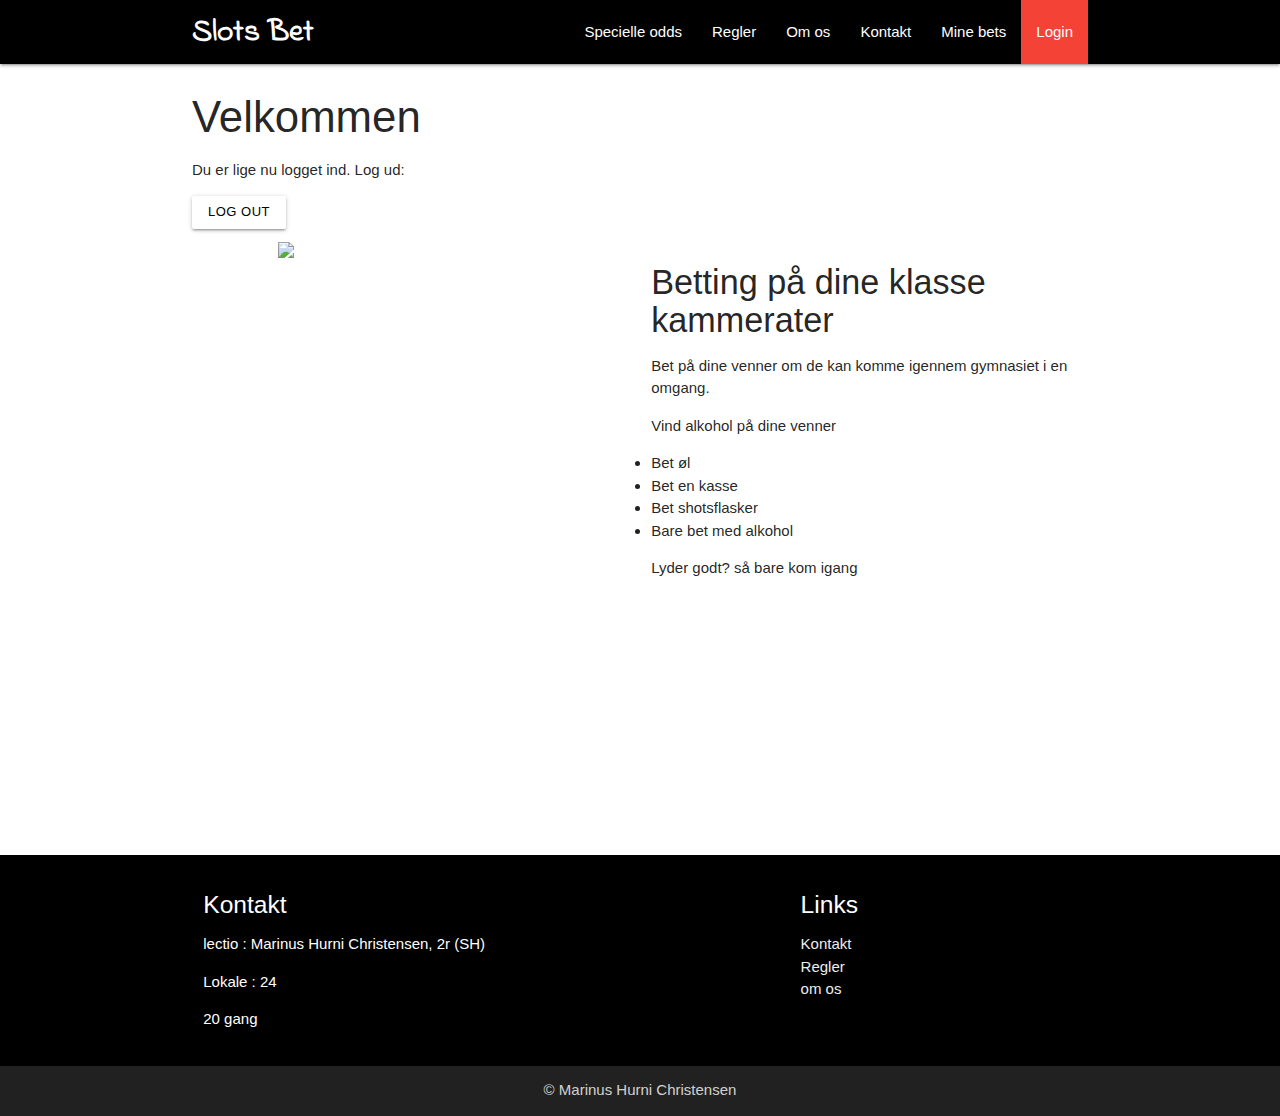
==== index.html @ 16214406 "Revert "Revert "verified""" ====
<!DOCTYPE html>
<html lang="da">

<head>

    <!-- Basic Page Needs
  –––––––––––––––––––––––––––––––––––––––––––––––––– -->
    <meta charset="utf-8">
    <title>Slots bet</title>
    <meta name="description" content="Slotshaven Betting Site">
    <meta name="author" content="Marinus Hurni Christensen">

    <!-- Mobile Specific Metas
  –––––––––––––––––––––––––––––––––––––––––––––––––– -->
    <meta name="viewport" content="width=device-width, initial-scale=1">


    <!--JAVASCRIPTS 
    –––––––––––––––––––––––––––––––––––––––––––––––––– -->


    <!--jQuery to make easier http calls-->
    <script src="https://code.jquery.com/jquery-3.3.1.min.js"
        integrity="sha256-FgpCb/KJQlLNfOu91ta32o/NMZxltwRo8QtmkMRdAu8=" crossorigin="anonymous"></script>

    <!--Import Handlebars-->
    <script src="https://cdnjs.cloudflare.com/ajax/libs/handlebars.js/4.1.0/handlebars.min.js"></script>

    <!--Google API-->
    <script async src="https://pay.google.com/gp/p/js/pay.js" onload="onGooglePayLoaded()"></script>

    <!-- FONT
  –––––––––––––––––––––––––––––––––––––––––––––––––– -->
    <link href="//fonts.googleapis.com/css?family=Raleway:400,300,600" rel="stylesheet" type="text/css">
    <link href="https://fonts.googleapis.com/css?family=Indie+Flower" rel="stylesheet">

    <!-- CSS
  –––––––––––––––––––––––––––––––––––––––––––––––––– -->
    <!--Import Google Icon Font-->
    <link href="https://fonts.googleapis.com/icon?family=Material+Icons" rel="stylesheet">

    <!--Import materialize.css-->
    <link rel="stylesheet" href="https://cdnjs.cloudflare.com/ajax/libs/materialize/1.0.0/css/materialize.min.css" />
    <script src="https://cdnjs.cloudflare.com/ajax/libs/materialize/1.0.0/js/materialize.min.js"></script>

    <link rel="stylesheet" href="css/mystyles.css">

    <!-- Favicon
  –––––––––––––––––––––––––––––––––––––––––––––––––– -->
    <link rel="icon" type="image/png" href="images/favicon.ico">
</head>

<body>
    <header>
    </header>

    <main>
        <nav>
            <div class="nav-wrapper black">

                <div class="container">
                    <a href="#" class="brand-logo" size="7" style="font-family: 'Indie Flower', cursive, bold;"
                        id="home"><b>Slots Bet</b></a>
                    <a href="#" class="sidenav-trigger" data-target="slide_out"><i class="material-icons">menu</i></a>

                    <ul class="hide-on-med-and-down right">

                        <li id="menu-page-bet"><a href="#bet">Specielle odds</a></li>
                        <li id="menu-page-regler"><a href="#regler">Regler</a></li>
                        <li id="menu-page-omos"><a href="#om os">Om os</a></li>
                        <li id="menu-page-kontakt"><a href="#kontakt">Kontakt</a></li>
                        <li id="menu-minebets"><a href="#minebets">Mine bets</a></li>
                        <li id="menu-page-login" class="red"><a href="#login">Login</a></li>
                    </ul>
                </div>
            </div>
        </nav>

        <ul class="sidenav" id="slide_out">

            <li id="menu-page-bet2"><a href="#bet">Specielle odds</a></li>
            <li id="menu-page-regler2"><a href="#regler">Regler</a></li>
            <li id="menu-page-omos2"><a href="#om os">Om os</a></li>
            <li id="menu-page-kontakt2"><a href="#kontakt">Kontakt</a></li>
            <li id="menu-minebets2"><a href="#minebets">Mine bets</a></li>

            <div class="container" id="login_div">
                <div class="z-depth-3 y-depth-3 x-depth-3 grey green-text lighten-4 row"
                    style="display: inline-block; padding: 32px 48px 0px 48px; border: 1px; margin-top: 10px; solid #EEE;">
                    <div class="section"></div>
                    <div class="section"></div>

                    <div class="section"><i class="mdi-alert-error red-text"></i></div>


                    <div class='row'>
                        <div class='input-field col s12'>
                            <input class='validate' type="text" name='username' id='email_field' required />
                            <label for='email'>Username</label>
                        </div>
                    </div>
                    <div class='row'>
                        <div class='input-field col m12'>
                            <input class='validate' type='password' name='password' id='password_field' required />
                            <label for='password'>Password</label>
                        </div>
                        <label style='float: right;'>
                            <a><b style="color: #696969;">Forgot Password?</b></a>
                        </label>
                        <label style='float: left;'>
                            <button class='col  s12 btn btn-small white black-text  waves-effect z-depth-1 y-depth-1'
                                id="createuser">Not
                                a user?</button>
                        </label>
                    </div>
                    <br />
                    <center>
                        <div class='row'>
                            <button style="margin-left:65px;" type='submit' name='btn_login'
                                class='col  s6 btn btn-small white black-text  waves-effect z-depth-1 y-depth-1'
                                onclick="login()">Login</button>
                        </div>
                    </center>
                </div>
            </div>
        </ul>
        <div class="container" id="user_div">
            <div class="col s12 l6">
                <h3>Velkommen</h3>
                <p id="user_parda2">Du er lige nu logget ind. Log ud: </p>
            </div>
            <div class="col s12 l5 offset-l1">
                <button id="home2" class='col  s6 btn btn-small white black-text  waves-effect z-depth-1 y-depth-1'
                    onclick="logout()">log
                    out</button>
            </div>
        </div>



        <div class="container" style="margin-top: 1%" id="login_div2">
            <div id="page-login">
                <div class="z-depth-3 y-depth-3 x-depth-3 grey green-text lighten-4 row"
                    style="display: inline-block; padding: 32px 48px 0px 48px; border: 1px; margin-top: 10px; solid #EEE;">
                    <div class="section"></div>
                    <div class="section"></div>

                    <div class="section"><i class="mdi-alert-error red-text"></i></div>


                    <div class='row'>
                        <div class='input-field col s12'>
                            <input class='validate' type="text" name='username' id='email_field3' required />
                            <label for='email'>Username</label>
                        </div>
                    </div>
                    <div class='row'>
                        <div class='input-field col m12'>
                            <input class='validate' type='password' name='password' id='password_field3' required />
                            <label for='password'>Password</label>
                        </div>
                        <label style='float: right;'>
                            <a><b style="color: #696969;">Forgot Password?</b></a>
                        </label>
                        <label style='float: left;'>
                            <button class='col  s12 btn btn-small white black-text  waves-effect z-depth-1 y-depth-1'
                                id="createuser_2">Not
                                a user?</button>
                        </label>
                    </div>
                    <br />
                    <center>
                        <div class='row'>
                            <button style="margin-left:65px;" type='submit' name='btn_login'
                                class='col  s6 btn btn-small white black-text  waves-effect z-depth-1 y-depth-1'
                                onclick="login2()">Login</button>
                        </div>
                    </center>
                </div>
            </div>
        </div>

        <div class="container" id="createlogin_div">
            <div class="z-depth-3 y-depth-3 x-depth-3 grey green-text lighten-4 row"
                style="display: inline-block; padding: 32px 48px 0px 48px; border: 1px; margin-top: 10px; solid #EEE;">
                <div class="section"></div>
                <div class="section"></div>

                <div class="section"><i class="mdi-alert-error red-text"></i></div>


                <div class='row'>
                    <div class='input-field col s12'>
                        <input class='validate' type="text" name='email' id='email_field2' required />
                        <label for='email'>Email</label>
                    </div>
                </div>
                <div class='row'>
                    <div class='input-field col m12'>
                        <input class='validate' type='password' name='password' id='password_field2' required />
                        <label for='password'>Password</label>
                    </div>
                </div>
                <div class='row'>
                    <div class='input-field col m12'>
                        <input class='validate' type='text' name='fornavn' id='fornavn_field' required />
                        <label for='fornavn'>Fornavn</label>
                    </div>
                </div>
                <div class='input-field col m12'>
                    <input class='validate' type='text' name='efternavn' id='efternavn_field' required />
                    <label for='efternavn'>Efternavn</label>
                </div>
                <div class='input-field col m12'>
                    <input class='validate' type='text' name='username' id='username_field' required />
                    <label for='username'>Username</label>
                </div>


                <div class="input-field col s12">
                    <select id='klasse_field'>
                        <option value="disabled">Vælg klasse HTX</option>
                        <option value="1.A">1.A</option>
                        <option value="1.B">1.B</option>
                        <option value="1.C">1.C</option>
                        <option value="1.D">1.D</option>
                        <option value="1.E">1.E</option>
                        <option value="1.F">1.F</option>
                        <option value="1.H">1.H</option>
                        <option value="1.R">1.R</option>
                        <option value="1.S">1.S</option>
                        <option value="1.X">1.x</option>
                        <option value="2.A">2.A</option>
                        <option value="2.B">2.B</option>
                        <option value="2.C">2.C</option>
                        <option value="2.D">2.D</option>
                        <option value="2.E">2.E</option>
                        <option value="2.F">2.F</option>
                        <option value="2.R">2.R</option>
                        <option value="2.S">2.S</option>
                        <option value="2.X">2.x</option>
                        <option value="2.Y">2.Y</option>
                        <option value="3.R">3.R</option>
                        <option value="3.X">3.X</option>
                        <option value="3.Y">3.Y</option>
                        <option value="3.Z">3.Z</option>
                        <option value="3.A">3.A</option>
                        <option value="3.B">3.B</option>
                        <option value="3.C">3.C</option>
                        <option value="3.D">3.D</option>
                    </select>
                </div>

                <label style='float: left;'>
                    <button class='col  s12 btn btn-small white black-text  waves-effect z-depth-1 y-depth-1'
                        id="user">user?</button>
                </label>

                <br />
                <center>
                    <div class='row'>
                        <button style="margin-left:65px;" type='submit' name='btn_login'
                            class='col  s6 btn btn-small white black-text  waves-effect z-depth-1 y-depth-1'
                            onclick="create()" onclick=" writeUserData()">Create
                            User</button>
                    </div>
                </center>
            </div>
        </div>


        <!--------------------------------------------------------------------------------------------------------------->
        <div class="container" style="margin-top: 1%">
            <div id="page-one">
                <div class="row">
                    <div class="col s12 l5 offset-l1">
                        <img
                            src="https://images.unsplash.com/photo-1444210971048-6130cf0c46cf?ixlib=rb-1.2.1&q=80&fm=jpg&crop=entropy&cs=tinysrgb&w=300&h=300&fit=crop&ixid=eyJhcHBfaWQiOjF9">
                    </div>
                    <div class="col s12 l6">

                        <h4>Betting på dine klasse kammerater</h4>
                        <p>Bet på dine venner om de kan komme igennem gymnasiet i en omgang.
                        </p>
                        <p>Vind alkohol på dine venner</p>
                        <li>Bet øl</li>
                        <li>Bet en kasse</li>
                        <li>Bet shotsflasker</li>
                        <li>Bare bet med alkohol</li>

                        <p>Lyder godt? så bare kom igang</p>

                        <pre>









                        </pre>
                    </div>
                </div>
            </div>
        </div>
        <div id="page-regler">
            <div class="row">
                <div class="col s12 l4 offset-l2">
                    <img width="370" height="300"
                        src="https://images.unsplash.com/photo-1526865512088-555ece30eb44?ixlib=rb-1.2.1&q=80&fm=jpg&crop=entropy&cs=tinysrgb&w=300&h=300&fit=crop&ixid=eyJhcHBfaWQiOjF9">
                </div>
                <div class="col s12 l6">
                    <h4>Regler</h4>
                    <li>Du better penge</li>
                    <li>Du vinder øl</li>
                    <p>Det er så nemt</p>
                    <li>Du har 14 dages retur ret</li>
                    <li>Hvis du trækker pengene ud tidligere får du kun penge for det den er faldet til</li>
                    <pre>












                        </pre>
                </div>
            </div>
        </div>
        </div>

        <div id="page-omos">
            <div class="row">
                <div class="col s12 l4 offset-l2">
                    <img width="370" height="300"
                        src="https://slotshaven.dk/wp-content/uploads/2017/05/slotshaven-gymnasium-video.jpg"
                        class="right">
                </div>
                <div class="col s12 l6">
                    <h4>Om os</h4>
                    <h5>Skaberen</h5>
                    <p>Jeg er en elev som vil bruge sine programmerings timer til noget</p>
                    <p>Jeg kommer fra R klassen som er slagger klassen</p>
                    <p>Vi gik fra 26-21 elever mellem 1-2g og det vil vi vinde penge på</p>
                    <p>Derfor skabte jeg dette programmerings progjekt som jeg kunne bruge til eksamen</p>

                    <h5>Slots bet</h5>
                    <p>Slots bet er et firma der gør så man kan vinde øl på din venner</p>
                    <p>I tilmelder jeres klasse og i kan vinde øl på karaktere og udsmidning</p>

                    <pre>





                        </pre>

                </div>
            </div>
        </div>
        </div>

        <div id="page-slotsnews">
            <div class="row">
                <div class="col s12 l6 offset-l2">
                    <script>
                        function SlotsNEWS() {

                            $.getJSON("Slotsnews.json", function (json) {
                                console.log(json); // this will show the info it in firebug console
                            });
                        }
                    </script>
                    <div class="col s12 l4"> <img
                            src="https://www.slotsnews.dk/wp-content/uploads/2019/01/slotsnews_V2_X2.png">

                    </div>
                </div>

                <div class="col s12 l4">

                    <label>Filter</label>
                    <select class="browser-default">
                        <option value="" disabled selected>Choose your option</option>
                        <option value="1" onclick="late()">Latest</option>
                        <option value="2" onclick="first()">First</option>
                    </select>
                </div>

            </div>


        </div>
        </div>
        </div>

        <div id="page-kontakt">
            <div class="row">
                <div class="col s12 l4 offset-l2">
                    <img width="300" height="300"
                        src="https://img10.androidappsapk.co/300/b/4/5/com.sixplus.lectio.png">
                </div>
                <div class="col s12 l6">
                    <h4>Kontakt</h4>
                    <p>lectio : Marinus Hurni Christensen, 2r (SH)</p>
                    <p>Lokale : 24</p>
                    <p>20 gangen</p>

                    <a href="#" class="black-text">Instagram : @marinus_h_christensen</a>
                    <pre></pre>
                    <button class="waves-effect waves-light btn"><a class="black-text" href="https://paypal.me/MarinusC" target="_blank">Donere</a></button>
                    <pre>












                        </pre>
                </div>
            </div>
        </div>

        <div id="page-bet">
            <div class="row">
                <div class="col s12 l1 offset-l1">
                </div>
                <div class="col s12 l10">

                    <h4>Specielle ods</h4>

                    <h5>Årets</h5>
                    <p>Vil Malene finde en anden rektor enden skole start 2019/2020? Ja, 30</p>

                    <h5>Dagens</h5>
                    <p>Vil kantinen severe nachos i dag? Nej, 10000</p>
                    <pre>












                        </pre>
                </div>
            </div>
        </div>

        <div class="container" id="minebets-div">

            <div id="everybodyelse">
                <h3>Mine bets</h3>
                <p>Din klasse er ikke tilmeldt Slotsbet</p>
                <p>Tilmeld din klasse ved at sende en besked til Marinus Hurni Christensen på lectio</p>
                <pre>










                    </pre>
            </div>

            <div id="notver">
                <h3>Mine bets</h3>
                <p>Du er ikke verified</p>
                <p>Du skal desværre vente lidt</p>
                <pre>










                    </pre>
            </div>


            <div id="2R">
                <h3> Mine bets </h3>
                <form>
                    <h4>Udsmidning</h4>
                    <div class="switch">
                        <p>Vælg hvem du tror bliver smidt ud, hvert bud er 10 kr</p>
                        <p><b>Alexander Søndergaard</b></p>
                        <select id="alexander">
                            <option value="0">Bliver han hun/smidt ud?</option>
                            <option value="1"> Ja, x 19</option>
                        </select>
                        <p><b>Benjamin Hylstrup Winum Testholm</b></p>
                        <select name="Benjamin t" id="Benjamin t" data-role="slider">
                            <option value="0">Bliver han hun/smidt ud?</option>
                            <option value="1"> Ja, x 3</option>

                        </select>
                        <p><b>Benjamin Nielsen</b></p>
                        <select name="Benjamin N" id="Benjamin N" data-role="slider">
                            <option value="0">Bliver han hun/smidt ud?</option>
                            <option value="1"> Ja, x 4</option>

                        </select>
                        <p><b>Bjørg Evers Kristjansen</b></p>
                        <select name="Bjørg" id="Bjørg" data-role="slider">
                            <option value="0">Bliver han hun/smidt ud?</option>
                            <option value="1"> Ja, x 5</option>

                        </select>
                        <p><b>Casper Siig Maibøll</b></p>
                        <select name="Casper" id="Casper" data-role="slider">
                            <option value="0">Bliver han hun/smidt ud?</option>
                            <option value="1"> Ja, x 16</option>

                        </select>
                        <p><b>Christoffer Kvistgaard</b></p>
                        <select name="Kvist" id="kvist" data-role="slider">
                            <option value="0">Bliver han hun/smidt ud?</option>
                            <option value="1"> Ja, x 7</option>

                        </select>
                        <p><b>Hampus Fink Gärdström</b></p>
                        <select name="Hampus" id="Hampus" data-role="slider">
                            <option value="0">Bliver han hun/smidt ud?</option>
                            <option value="1"> Ja, x 9</option>

                        </select>
                        <p><b>Kristoffer Krejberg Petersen</b></p>
                        <select name="Kristoffer" id="Kristoffer" data-role="slider">
                            <option value="0">Bliver han hun/smidt ud?</option>
                            <option value="1"> Ja, x 7</option>

                        </select>
                        <p><b>M Hansen</b></p>
                        <select name="M Hansen" id="M Hansen" data-role="slider">
                            <option value="0">Bliver han hun/smidt ud?</option>
                            <option value="1"> Ja, x 10</option>

                        </select>
                        <p><b>Mads Teddy Francois Knudsen</b></p>
                        <select name="Mads" id="Mads" data-role="slider">
                            <option value="0">Bliver han hun/smidt ud?</option>
                            <option value="1"> Ja, x 6</option>

                        </select>
                        <p><b>Magnus Elfenbein</b></p>
                        <select name="Magnus" id="Magnus" data-role="slider">
                            <option value="0">Bliver han hun/smidt ud?</option>
                            <option value="1"> Ja, x 15</option>

                        </select>
                        <p><b>Marc Christoffersen Lemming</b></p>
                        <select name="Marc" id="Marc" data-role="slider">
                            <option value="0">Bliver han hun/smidt ud?</option>
                            <option value="1"> Ja, x -10</option>

                        </select>
                        <p><b>Marinus Hurni Christensen</b></p>
                        <select name="Marinus" id="Marinus" data-role="slider">
                            <option value="0">Bliver han hun/smidt ud?</option>
                            <option value="1"> Ja, x 13</option>

                        </select>
                        <p><b>Mia Jensen</b></p>
                        <select name="Mia" id="Mia" data-role="slider">
                            <option value="0">Bliver han hun/smidt ud?</option>
                            <option value="1"> Ja, x 5</option>

                        </select>
                        <p><b>Natasja Damsbjerg</b></p>
                        <select name="Nataja" id="Natasja" data-role="slider">
                            <option value="0">Bliver han hun/smidt ud?</option>
                            <option value="1"> Ja, x 18</option>

                        </select>
                        <p><b>Nikolaj Bergman Christensen</b></p>
                        <select name="Nikolaj" id="Nikolaj" data-role="slider">
                            <option value="0">Bliver han hun/smidt ud?</option>
                            <option value="1"> Ja, x 2</option>

                        </select>
                        <p><b>Oliver Aagaard Madsen</b></p>
                        <select name="Oliver" id="Oliver" data-role="slider">
                            <option value="0">Bliver han hun/smidt ud?</option>
                            <option value="1"> Ja, x 17</option>

                        </select>
                        <p><b>Sara Tims Michaelsen</b></p>
                        <select name="Sara" id="Sara" data-role="slider">
                            <option value="0">Bliver han hun/smidt ud?</option>
                            <option value="1"> Ja, x 11</option>

                        </select>
                        <p><b>Victor Daugaard Cebula</b></p>
                        <select name="Victor" id="Victor" data-role="slider">
                            <option value="0">Bliver han hun/smidt ud?</option>
                            <option value="1"> Ja, x 14</option>

                        </select>
                        <p><b>William Aslak Seitzberg Tonning</b></p>
                        <select name="William" id="William" data-role="slider">
                            <option value="0">Bliver han hun/smidt ud?</option>
                            <option value="1"> Ja, x 12</option>

                        </select>
                    </div>
                    <div class="switch">
                        <h4>Specielle bets</h4>
                        <h6><b>Årets</b></h6>
                        <p>Vil Malene finde en anden rektor enden skole start 2019/2020?</p>
                        <select name="rektor" id="rektor" data-role="slider">
                            <option value="0">Bliver han hun/smidt ud?</option>
                            <option value="1"> Ja, x 30</option>

                        </select>

                        <h6><b>Dagens</b></h6>
                        <p>Vil kantinen severe nachos i dag?</p>
                        <select name="nacho" id="nacho" data-role="slider">
                            <option value="0">Bliver han hun/smidt ud?</option>
                            <option value="1">Nej, x 10000</option>
                        </select>

                        <p> </p>
                        <button onclick="svar()" onclick="loadPaymentData()" style="margin-left:65px;"
                            class='col  s6 btn btn-small white black-text  waves-effect z-depth-1 y-depth-1'>Submit</button>
                        <p> </p>
                        <p> </p>
                </form>
            </div>

        </div>

    </main>

    <footer class="page-footer black">
        <div class="container">
            <div class="row">
                <div class="col s12 l6">
                    <h5>Kontakt</h5>
                    <p>lectio : Marinus Hurni Christensen, 2r (SH)</p>
                    <p>Lokale : 24</p>
                    <p>20 gang</p>

                </div>
                <div class="col s12 l4 offset-l2">
                    <h5>Links</h5>
                    <ul>
                        <li><a href="#" class="grey-text  text-lighten-3" id="menu-page-kontakt3">Kontakt</a></li>
                        <li><a href="#" class="grey-text  text-lighten-3" id="menu-page-regler3">Regler</a></li>
                        <li><a href="#" class="grey-text  text-lighten-3" id="menu-page-omos3">om os</a></li>
                    </ul>
                </div>
            </div>
        </div>
        <div class="footer-copyright grey darken-4">
            <div class="container center-align">&copy Marinus Hurni Christensen</div>
        </div>
    </footer>




    <script>
        const slide_menu = document.querySelectorAll(".sidenav");
        M.Sidenav.init(slide_menu, {});

        $('#menu-page-login').click(function () {
            $('#page-login').animate({
                width: 'toggle'
            }, 350);
            //$('#page-login').hide();

        });

        $('#menu-page-regler').click(function () {
            $('#minebets-div').hide();
            $('#page-login').hide();
            $('#page-regler').show();
            $('#page-one').hide();
            $('#page-omos').hide();
            $('#page-slotsnews').hide();
            $('#page-kontakt').hide();
            $('#page-bet').hide();
            //$('#page-login').hide();ø
        });

        $('#home').click(function () {
            $('#minebets-div').hide();
            $('#page-login').hide();
            $('#page-regler').hide();
            $('#page-one').show();
            $('#page-omos').hide();
            $('#page-slotsnews').hide();
            $('#page-kontakt').hide();
            $('#page-bet').hide();
            //$('#page-login').hide();ø
        });
        $('#home2').click(function () {
            $('#minebets-div').hide();
            $('#page-login').hide();
            $('#page-regler').hide();
            $('#page-one').show();
            $('#page-omos').hide();
            $('#page-slotsnews').hide();
            $('#page-kontakt').hide();
            $('#page-bet').hide();
            //$('#page-login').hide();ø
        });

        $('#menu-page-omos').click(function () {
            $('#minebets-div').hide();
            $('#page-login').hide();
            $('#page-regler').hide();
            $('#page-one').hide();
            $('#page-omos').show();
            $('#page-slotsnews').hide();
            $('#page-kontakt').hide();
            $('#page-bet').hide();
            //$('#page-login').hide();ø
        });
        $('#menu-page-omos3').click(function () {
            $('#minebets-div').hide();
            $('#page-login').hide();
            $('#page-regler').hide();
            $('#page-one').hide();
            $('#page-omos').show();
            $('#page-slotsnews').hide();
            $('#page-kontakt').hide();
            $('#page-bet').hide();
            //$('#page-login').hide();ø
        });


        $('#menu-page-regler2').click(function () {
            $('#minebets-div').hide();
            $('#page-login').hide();
            $('#page-regler').show();
            $('#page-one').hide();
            $('#page-omos').hide();
            $('#page-slotsnews').hide();
            $('#page-kontakt').hide();
            $('#page-bet').hide();
            //$('#page-login').hide();ø
        });
        $('#menu-page-regler3').click(function () {
            $('#minebets-div').hide();
            $('#page-login').hide();
            $('#page-regler').show();
            $('#page-one').hide();
            $('#page-omos').hide();
            $('#page-slotsnews').hide();
            $('#page-kontakt').hide();
            $('#page-bet').hide();
            //$('#page-login').hide();ø
        });

        $('#menu-page-omos2').click(function () {
            $('#minebets-div').hide();
            $('#page-login').hide();
            $('#page-regler').hide();
            $('#page-one').hide();
            $('#page-omos').show();
            $('#page-slotsnews').hide();
            $('#page-kontakt').hide();
            $('#page-bet').hide();
            //$('#page-login').hide();ø
        });

        $('#menu-page-kontakt').click(function () {
            $('#minebets-div').hide();
            $('#page-login').hide();
            $('#page-regler').hide();
            $('#page-one').hide();
            $('#page-omos').hide();
            $('#page-slotsnews').hide();
            $('#page-slotsnews').hide();
            $('#page-kontakt').show();
            $('#page-bet').hide();
            //$('#page-login').hide();ø
        });

        $('#menu-page-kontakt2').click(function () {
            $('#minebets-div').hide();
            $('#page-login').hide();
            $('#page-regler').hide();
            $('#page-one').hide();
            $('#page-omos').hide();
            $('#page-slotsnews').hide();
            $('#page-slotsnews').hide();
            $('#page-kontakt').show();
            $('#page-bet').hide();
            //$('#page-login').hide();ø
        });

        $('#menu-page-kontakt3').click(function () {
            $('#minebets-div').hide();
            $('#page-login').hide();
            $('#page-regler').hide();
            $('#page-one').hide();
            $('#page-omos').hide();
            $('#page-slotsnews').hide();
            $('#page-slotsnews').hide();
            $('#page-kontakt').show();
            $('#page-bet').hide();
            //$('#page-login').hide();ø
        });

        $('#menu-page-bet').click(function () {
            $('#minebets-div').hide();
            $('#page-login').hide();
            $('#page-regler').hide();
            $('#page-one').hide();
            $('#page-omos').hide();
            $('#page-slotsnews').hide();
            $('#page-slotsnews').hide();
            $('#page-kontakt').hide();
            $('#page-bet').show();
            //$('#page-login').hide();ø
        });

        $('#menu-page-2').click(function () {
            $('#minebets-div').hide();
            $('#page-login').hide();
            $('#page-regler').hide();
            $('#page-one').hide();
            $('#page-omos').hide();
            $('#page-slotsnews').hide();
            $('#page-slotsnews').hide();
            $('#page-kontakt').hide();
            $('#page-bet').show();
            //$('#page-login').hide();ø
        });

        $('#createuser').click(function () {
            $('#minebets-div').hide();
            $('#createlogin_div').show();
            $('#login_div').hide();
            $('#page-login').hide();
            $('#page-regler').hide();
            $('#page-one').hide();
            $('#page-omos').hide();
            $('#page-slotsnews').hide();
            $('#page-slotsnews').hide();
            $('#page-kontakt').hide();
            $('#page-bet').hide();
        })
        $('#createuser_2').click(function () {
            $('#login_div').hide();
            $('#page-login').hide();
            $('#createlogin_div').animate({
                width: 'toggle'
            }, 350);
        })

        $('#user').click(function () {
            $('#page-login').animate({
                width: 'toggle'
            }, 350);
            $('#createlogin_div').hide();
            //$('#page-login').hide();

        })

        /* if (doc.data().klasse == "2.R") {
             $('#menu-minebets').click(function () {
                 $('#page-login').hide();
                 $('#page-regler').hide();
                 $('#page-one').hide();
                 $('#page-omos').hide();
                 $('#page-slotsnews').hide();
                 $('#page-slotsnews').hide();
                 $('#page-kontakt').hide();
                 $('#page-bet').hide();
                 $('#minebets-div').show();
                 //$('#page-login').hide();ø
                 $('#2R').show();

             });
         } else {
             $('#page-login').hide();
             $('#page-regler').hide();
             $('#page-one').hide();
             $('#page-omos').hide();
             $('#page-slotsnews').hide();
             $('#page-slotsnews').hide();
             $('#page-kontakt').hide();
             $('#page-bet').hide();
             $('#minebets-div').show();
             $('#2R').hide();

         }*/

        $('#menu-minebets').click(function () {
            var user = firebase.auth().currentUser;
            var firestore = firebase.firestore();
            var userId = user.uid;
            var docref = firestore.collection("users" + "/" + userId + "/" + "aboutperson" + "/").doc("person")

            docref.get().then(function (doc) {

                if (doc.exists) {
                    const data = doc.data();
                    if (doc.data().verified == "yes" && doc.data().klasse == "2.R") {
                        $('#page-login').hide();
                        $('#page-regler').hide();
                        $('#page-one').hide();
                        $('#page-omos').hide();
                        $('#page-slotsnews').hide();
                        $('#page-slotsnews').hide();
                        $('#page-kontakt').hide();
                        $('#page-bet').hide();
                        $('#minebets-div').show();
                        $('#everybodyelse').hide();
                        //$('#page-login').hide();ø
                        $('#2R').show();
                    } else if (doc.data().klasse != "2.R"){
                        $('#page-login').hide();
                        $('#page-regler').hide();
                        $('#page-one').hide();
                        $('#page-omos').hide();
                        $('#page-slotsnews').hide();
                        $('#page-slotsnews').hide();
                        $('#page-kontakt').hide();
                        $('#page-bet').hide();
                        $('#2R').hide();
                        $('#minebets-div').show();
                        $('#everybodyelse').show();
                        $('#notver').show();
                    }else if(doc.data().verified != "yes"){
                        $('#page-login').hide();
                        $('#page-regler').hide();
                        $('#page-one').hide();
                        $('#page-omos').hide();
                        $('#page-slotsnews').hide();
                        $('#page-slotsnews').hide();
                        $('#page-kontakt').hide();
                        $('#page-bet').hide();
                        $('#2R').hide();
                        $('#minebets-div').show();
                        $('#notver').show();
                        $('#everybodyelse').hide();
                    }
                }
            }).catch(function (error) {
                console.log(error);
            })


        })


        $('#menu-minebets2').click(function () {
            $('#page-login').hide();
            $('#page-regler').hide();
            $('#page-one').hide();
            $('#page-omos').hide();
            $('#page-slotsnews').hide();
            $('#page-slotsnews').hide();
            $('#page-kontakt').hide();
            $('#page-bet').hide();
            $('#minebets-div').show();
            //$('#page-login').hide();ø
        });

        $("#uddannelse").change(function () {
            if ($(this).val() == "HHX") {
                $("#hhxklasse").show();
                $("#htxklasse").hide();
            } else {
                $('#hhxklasse').hide();
                $("#htxklasse").show();

            }
        });

        $("#htxklasse").change(function () {
            if ($(this).val() == "2R") {
                $("#2R").show();
            } else {
                $("#2R").hide();

            }
        });

        $("#2R").hide();
        $("#hhxklasse").hide();
        $("#htxklasse").hide();
        $('#minebets-div').hide();
        $('#page-login').hide();
        $('#page-off').hide();
        $('#page-regler').hide();
        $('#page-omos').hide();
        $('#page-slotsnews').hide();
        $('#page-kontakt').hide();
        $('#page-bet').hide();
        $('#createlogin_div').hide();




        $(document).ready(function () {
            $('select').formSelect();
        });
    </script>

    <script src="https://www.gstatic.com/firebasejs/5.10.1/firebase.js"></script>
    <script>
        // Initialize Firebase
        var config = {
            apiKey: "AIzaSyCBDhxn75PGSX1ZeksfUwxkYnGr77p37Gg",
            authDomain: "slotshaven-bet.firebaseapp.com",
            databaseURL: "https://slotshaven-bet.firebaseio.com",
            projectId: "slotshaven-bet",
            storageBucket: "slotshaven-bet.appspot.com",
            messagingSenderId: "931978310597"
        };
        firebase.initializeApp(config);
    </script>

    <script src="quickhold.js"></script>
    <script src="googleapi.js"></script>

</body>

</html>
---- css/mystyles.css ----
.activity{
    padding:15px;
    border-radius:4px;
    border: 1px solid grey;
    margin-bottom:6px;
}
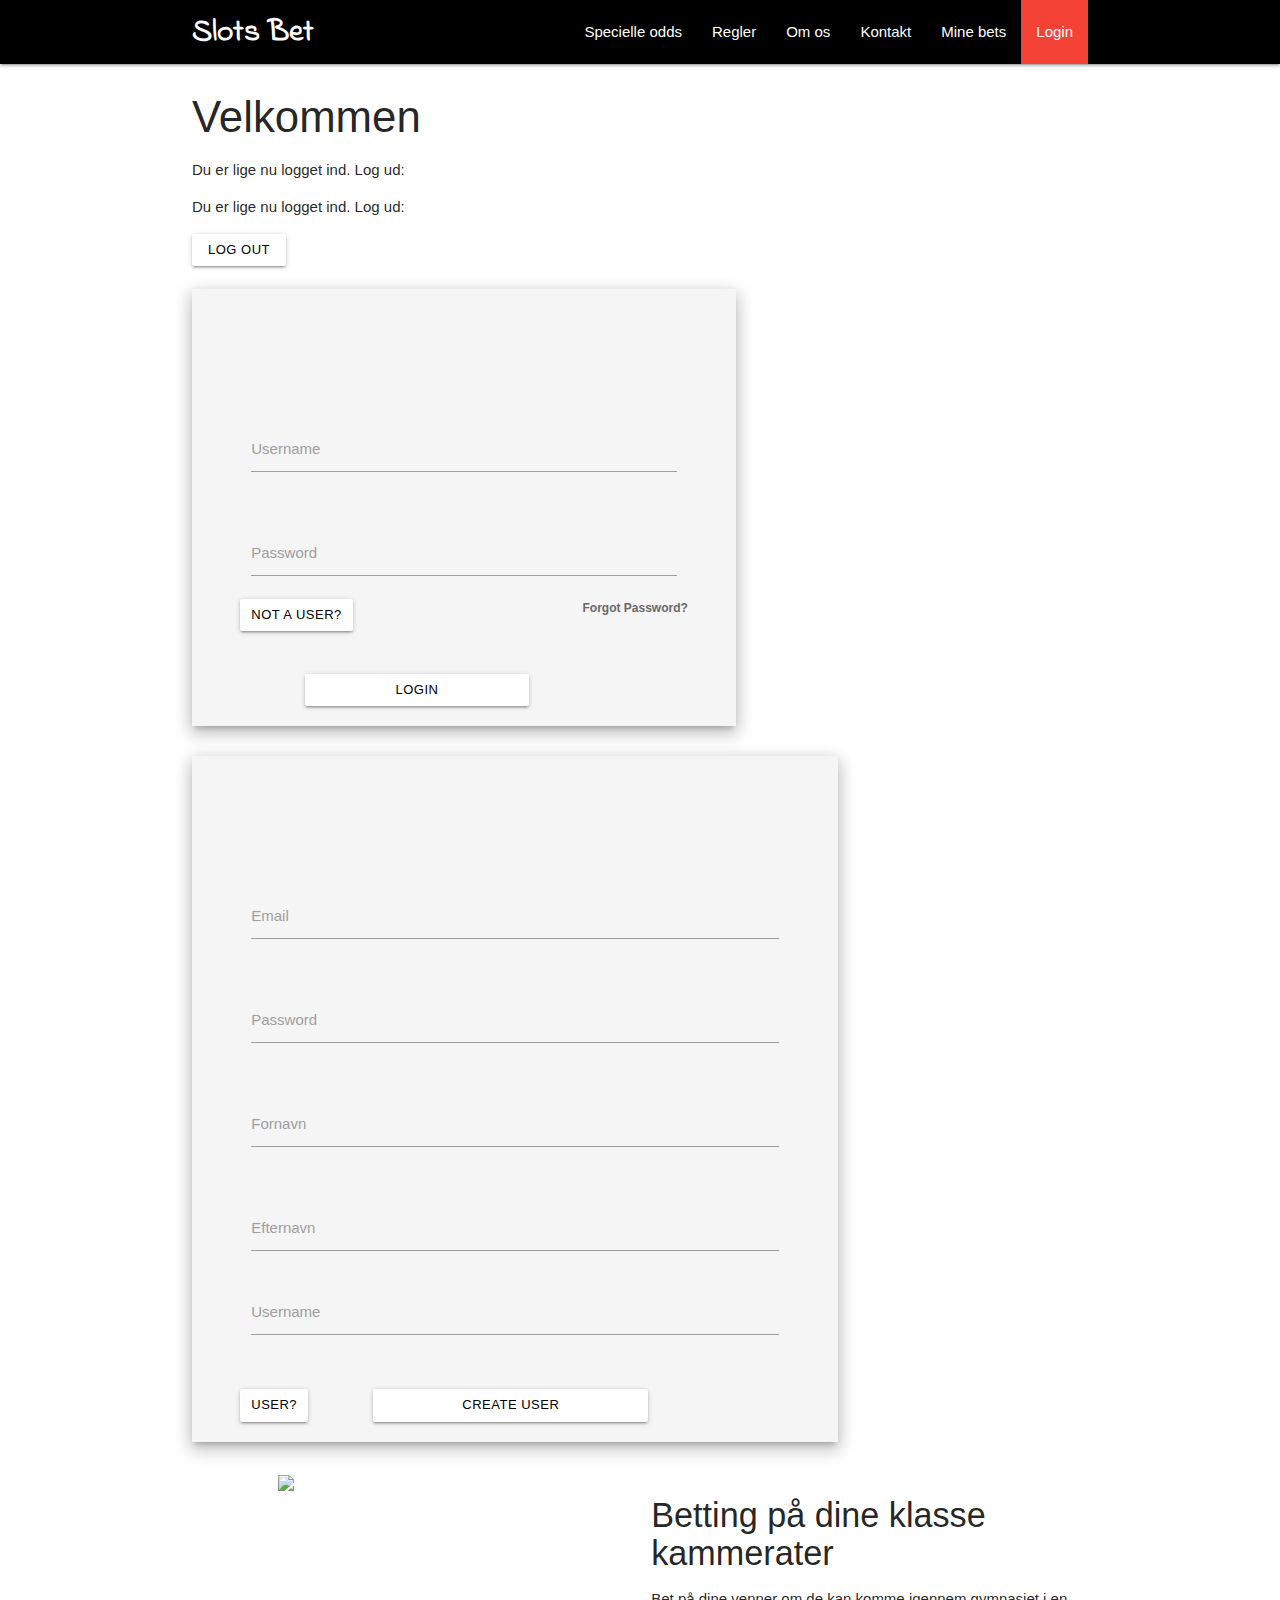
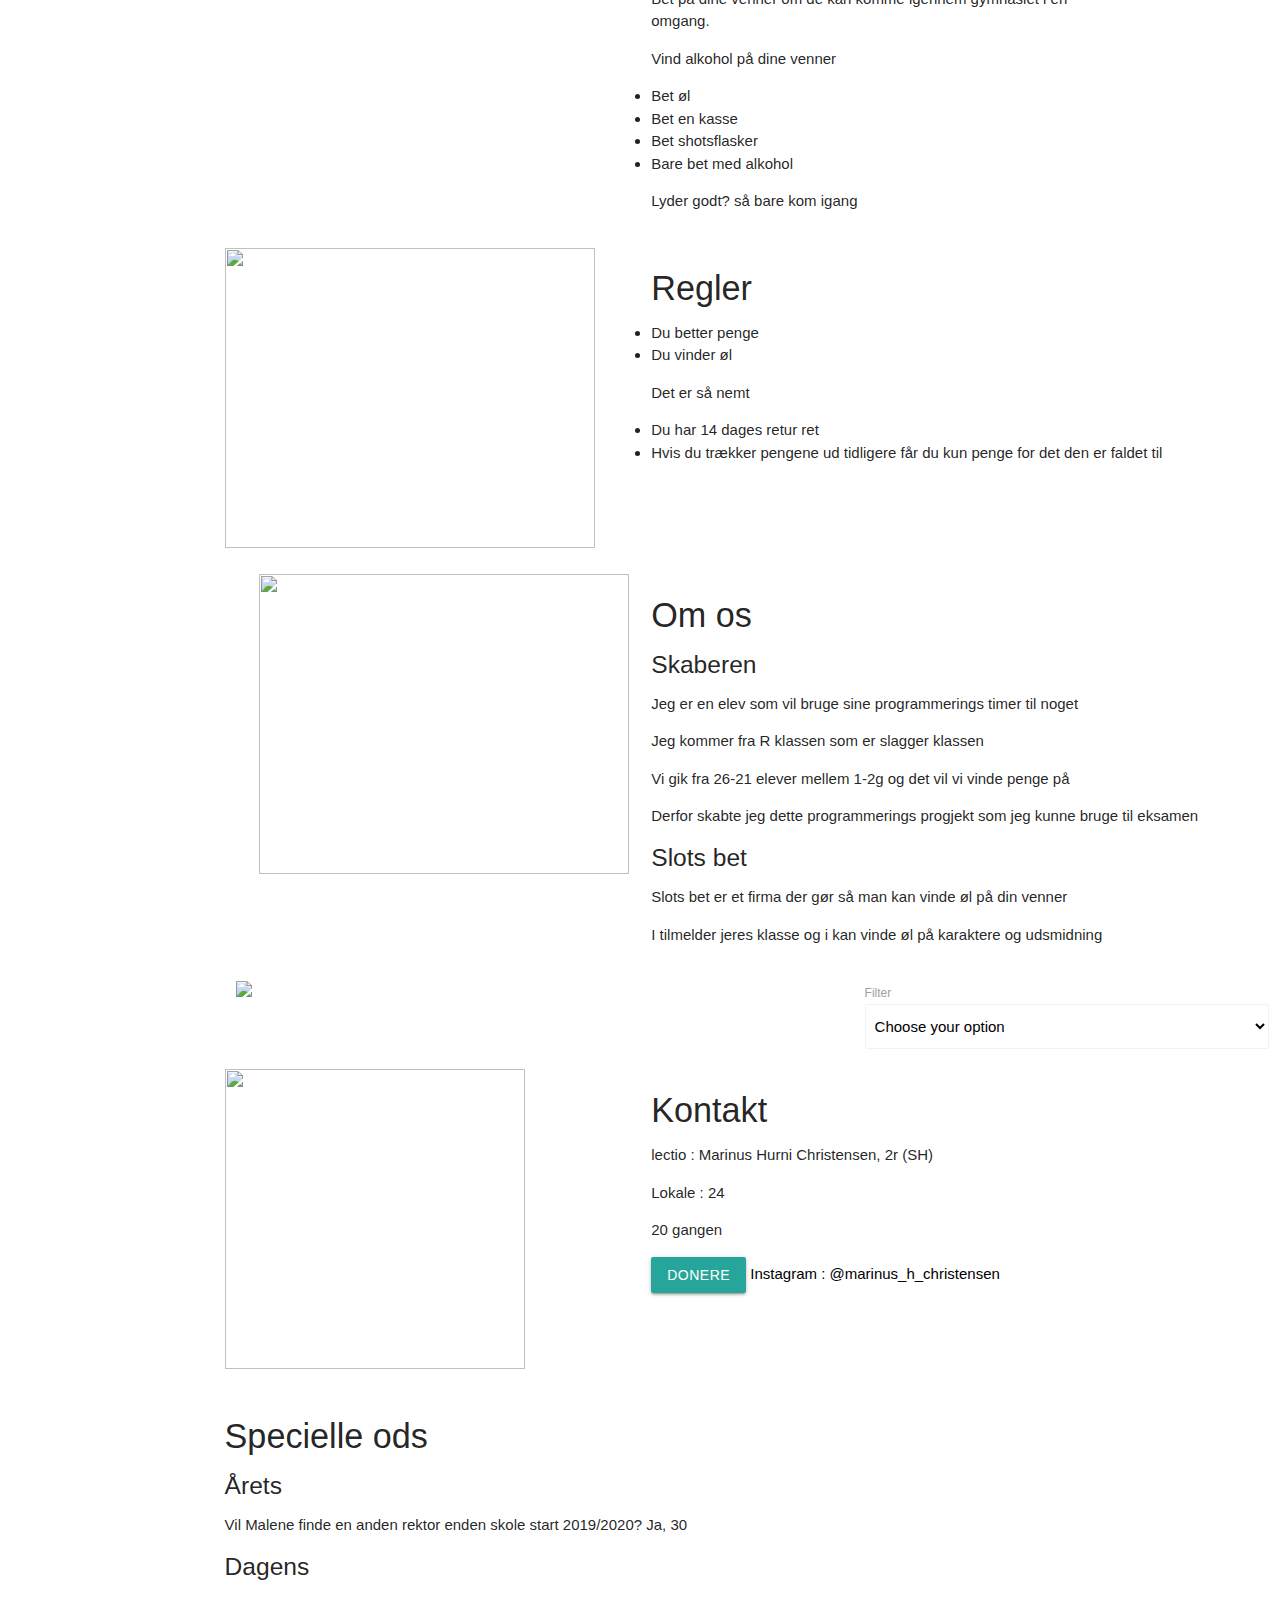
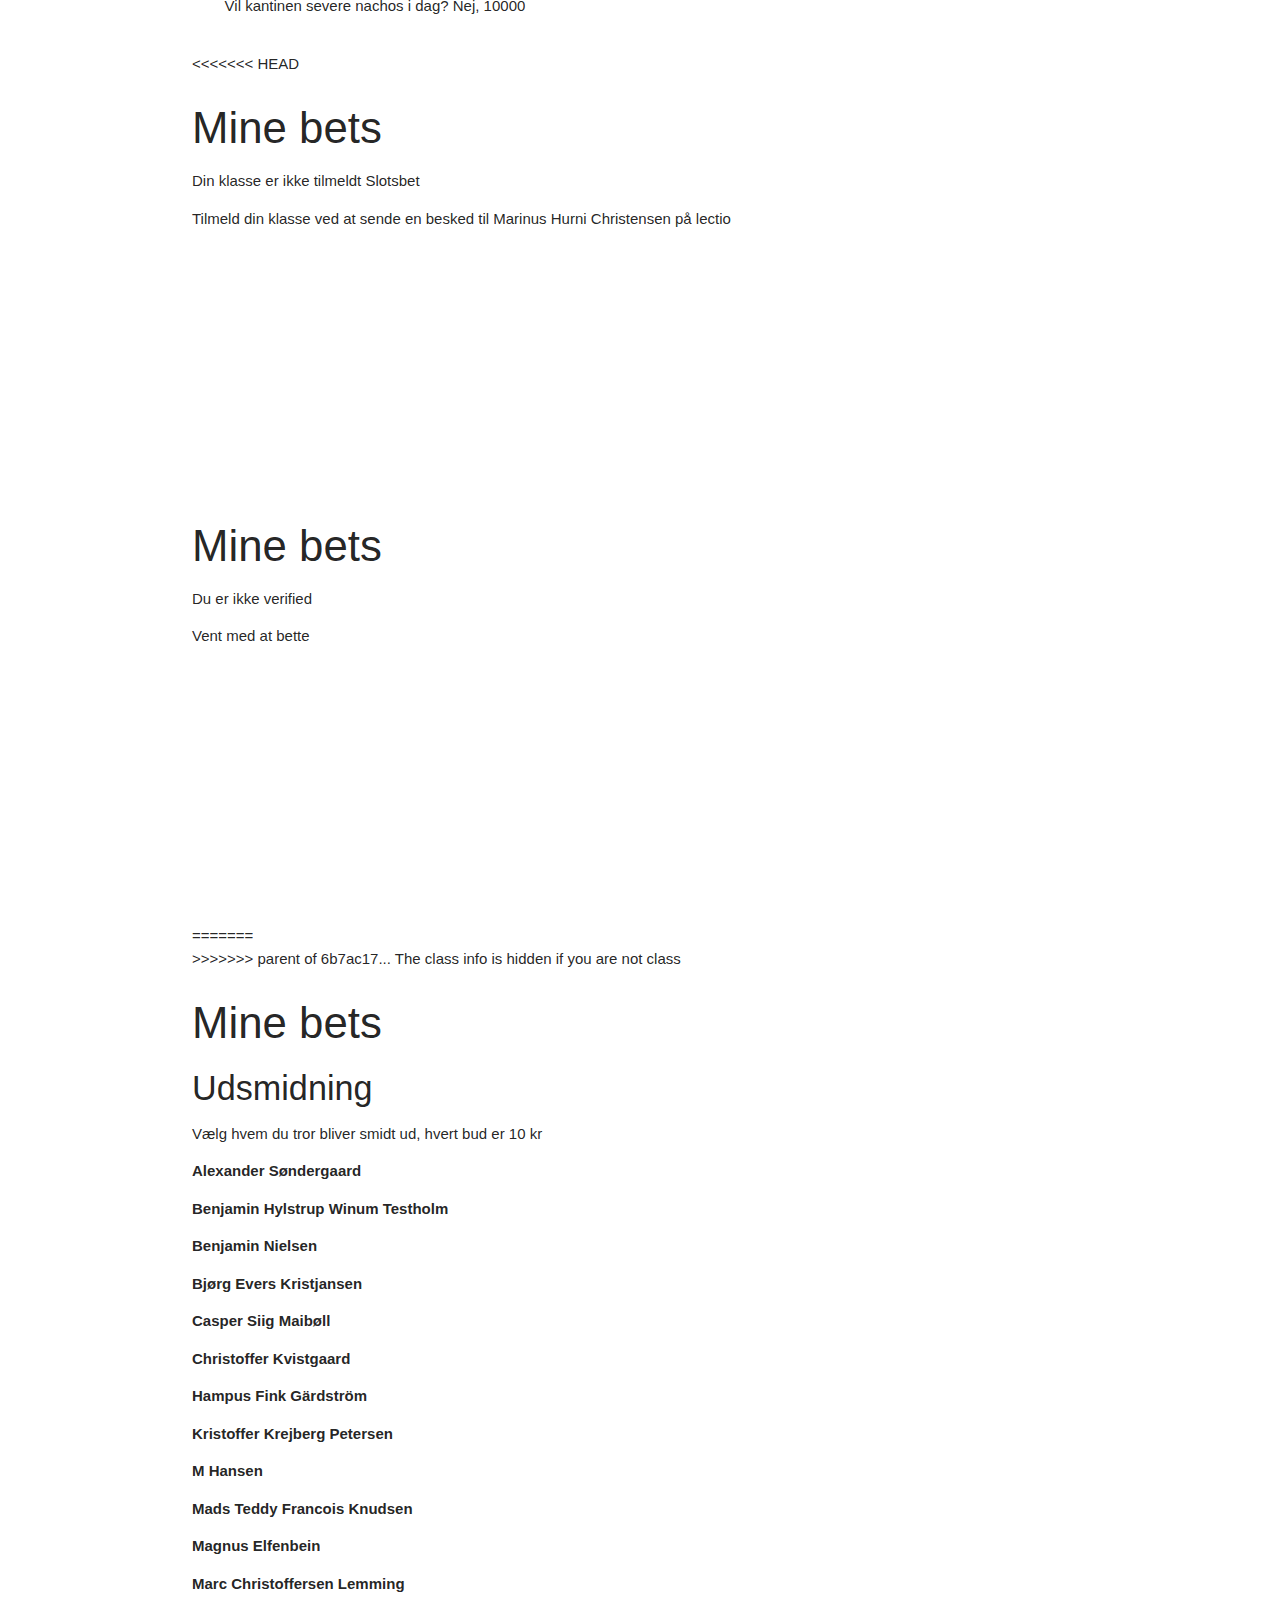
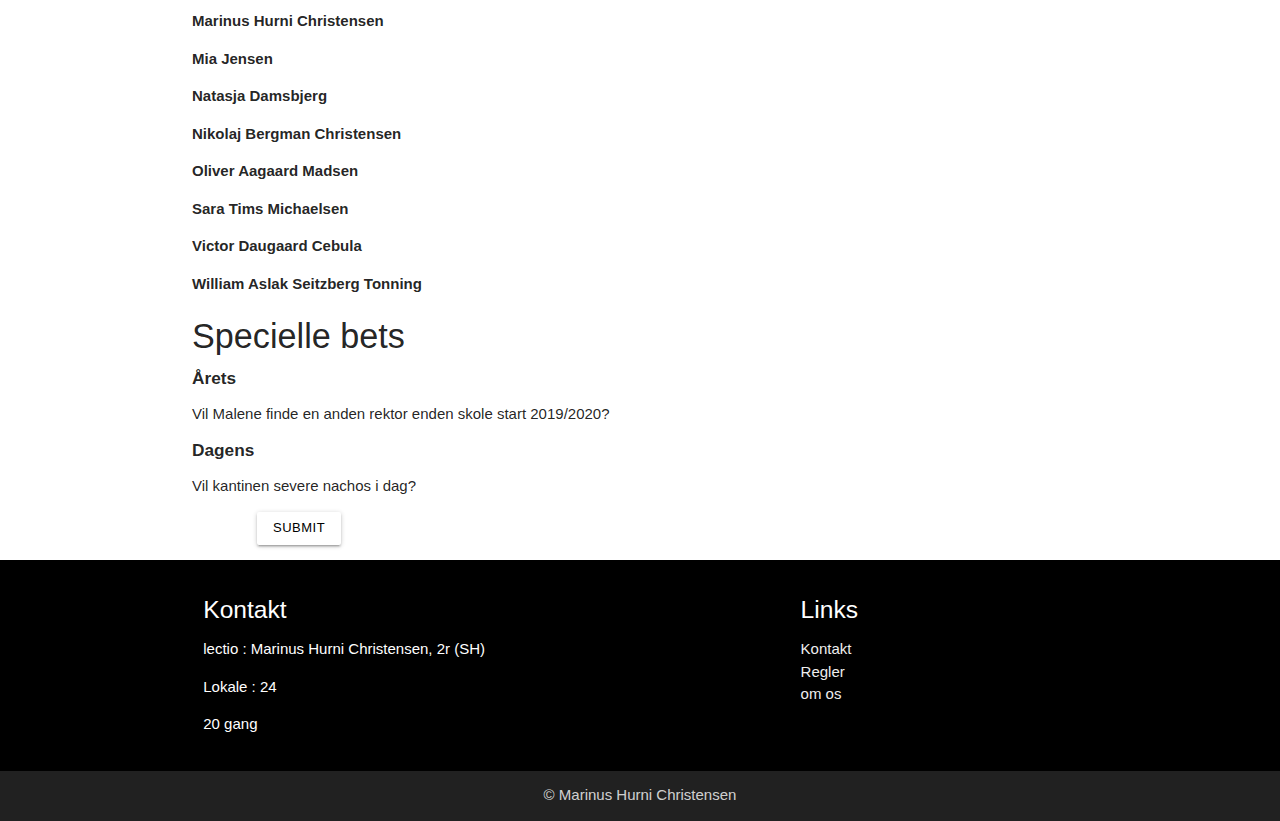
==== commit a3c991a3: "looll" ====
--- a/index.html
+++ b/index.html
@@ -27,7 +27,9 @@
     <script src="https://cdnjs.cloudflare.com/ajax/libs/handlebars.js/4.1.0/handlebars.min.js"></script>
 
     <!--Google API-->
-    <script async src="https://pay.google.com/gp/p/js/pay.js" onload="onGooglePayLoaded()"></script>
+    <script async
+    src="https://pay.google.com/gp/p/js/pay.js"
+    onload="onGooglePayLoaded()"></script>
 
     <!-- FONT
   –––––––––––––––––––––––––––––––––––––––––––––––––– -->
@@ -127,6 +129,7 @@
         <div class="container" id="user_div">
             <div class="col s12 l6">
                 <h3>Velkommen</h3>
+                <p id="user_parda">Du er lige nu logget ind. Log ud: </p>
                 <p id="user_parda2">Du er lige nu logget ind. Log ud: </p>
             </div>
             <div class="col s12 l5 offset-l1">
@@ -289,18 +292,6 @@
                         <li>Bare bet med alkohol</li>
 
                         <p>Lyder godt? så bare kom igang</p>
-
-                        <pre>
-
-
-
-
-
-
-
-
-
-                        </pre>
                     </div>
                 </div>
             </div>
@@ -318,20 +309,6 @@
                     <p>Det er så nemt</p>
                     <li>Du har 14 dages retur ret</li>
                     <li>Hvis du trækker pengene ud tidligere får du kun penge for det den er faldet til</li>
-                    <pre>
-
-
-
-
-
-
-
-
-
-
-
-
-                        </pre>
                 </div>
             </div>
         </div>
@@ -355,15 +332,6 @@
                     <h5>Slots bet</h5>
                     <p>Slots bet er et firma der gør så man kan vinde øl på din venner</p>
                     <p>I tilmelder jeres klasse og i kan vinde øl på karaktere og udsmidning</p>
-
-                    <pre>
-
-
-
-
-
-                        </pre>
-
                 </div>
             </div>
         </div>
@@ -414,24 +382,8 @@
                     <p>lectio : Marinus Hurni Christensen, 2r (SH)</p>
                     <p>Lokale : 24</p>
                     <p>20 gangen</p>
-
+                    <button class="waves-effect waves-light btn" href="#paypal.me/MarinusC">Donere</button>
                     <a href="#" class="black-text">Instagram : @marinus_h_christensen</a>
-                    <pre></pre>
-                    <button class="waves-effect waves-light btn"><a class="black-text" href="https://paypal.me/MarinusC" target="_blank">Donere</a></button>
-                    <pre>
-
-
-
-
-
-
-
-
-
-
-
-
-                        </pre>
                 </div>
             </div>
         </div>
@@ -449,26 +401,13 @@
 
                     <h5>Dagens</h5>
                     <p>Vil kantinen severe nachos i dag? Nej, 10000</p>
-                    <pre>
-
-
-
-
-
-
-
-
-
-
-
-
-                        </pre>
                 </div>
             </div>
         </div>
 
         <div class="container" id="minebets-div">
 
+<<<<<<< HEAD
             <div id="everybodyelse">
                 <h3>Mine bets</h3>
                 <p>Din klasse er ikke tilmeldt Slotsbet</p>
@@ -490,7 +429,7 @@
             <div id="notver">
                 <h3>Mine bets</h3>
                 <p>Du er ikke verified</p>
-                <p>Du skal desværre vente lidt</p>
+                <p>Vent med at bette</p>
                 <pre>
 
 
@@ -507,6 +446,9 @@
 
 
             <div id="2R">
+=======
+            <div id="2.R">
+>>>>>>> parent of 6b7ac17... The class info is hidden if you are not class
                 <h3> Mine bets </h3>
                 <form>
                     <h4>Udsmidning</h4>
@@ -890,36 +832,8 @@
 
         })
 
-        /* if (doc.data().klasse == "2.R") {
-             $('#menu-minebets').click(function () {
-                 $('#page-login').hide();
-                 $('#page-regler').hide();
-                 $('#page-one').hide();
-                 $('#page-omos').hide();
-                 $('#page-slotsnews').hide();
-                 $('#page-slotsnews').hide();
-                 $('#page-kontakt').hide();
-                 $('#page-bet').hide();
-                 $('#minebets-div').show();
-                 //$('#page-login').hide();ø
-                 $('#2R').show();
-
-             });
-         } else {
-             $('#page-login').hide();
-             $('#page-regler').hide();
-             $('#page-one').hide();
-             $('#page-omos').hide();
-             $('#page-slotsnews').hide();
-             $('#page-slotsnews').hide();
-             $('#page-kontakt').hide();
-             $('#page-bet').hide();
-             $('#minebets-div').show();
-             $('#2R').hide();
-
-         }*/
-
         $('#menu-minebets').click(function () {
+<<<<<<< HEAD
             var user = firebase.auth().currentUser;
             var firestore = firebase.firestore();
             var userId = user.uid;
@@ -940,8 +854,10 @@
                         $('#page-bet').hide();
                         $('#minebets-div').show();
                         $('#everybodyelse').hide();
+                        $('#notver').hide();
                         //$('#page-login').hide();ø
                         $('#2R').show();
+                        console.log(doc.data().verified =="yes" )
                     } else if (doc.data().klasse != "2.R"){
                         $('#page-login').hide();
                         $('#page-regler').hide();
@@ -954,7 +870,7 @@
                         $('#2R').hide();
                         $('#minebets-div').show();
                         $('#everybodyelse').show();
-                        $('#notver').show();
+                        $('#notver').hide();
                     }else if(doc.data().verified != "yes"){
                         $('#page-login').hide();
                         $('#page-regler').hide();
@@ -977,6 +893,19 @@
 
         })
 
+=======
+            $('#page-login').hide();
+            $('#page-regler').hide();
+            $('#page-one').hide();
+            $('#page-omos').hide();
+            $('#page-slotsnews').hide();
+            $('#page-slotsnews').hide();
+            $('#page-kontakt').hide();
+            $('#page-bet').hide();
+            $('#minebets-div').show();
+            //$('#page-login').hide();ø
+        });
+>>>>>>> parent of 6b7ac17... The class info is hidden if you are not class
 
         $('#menu-minebets2').click(function () {
             $('#page-login').hide();
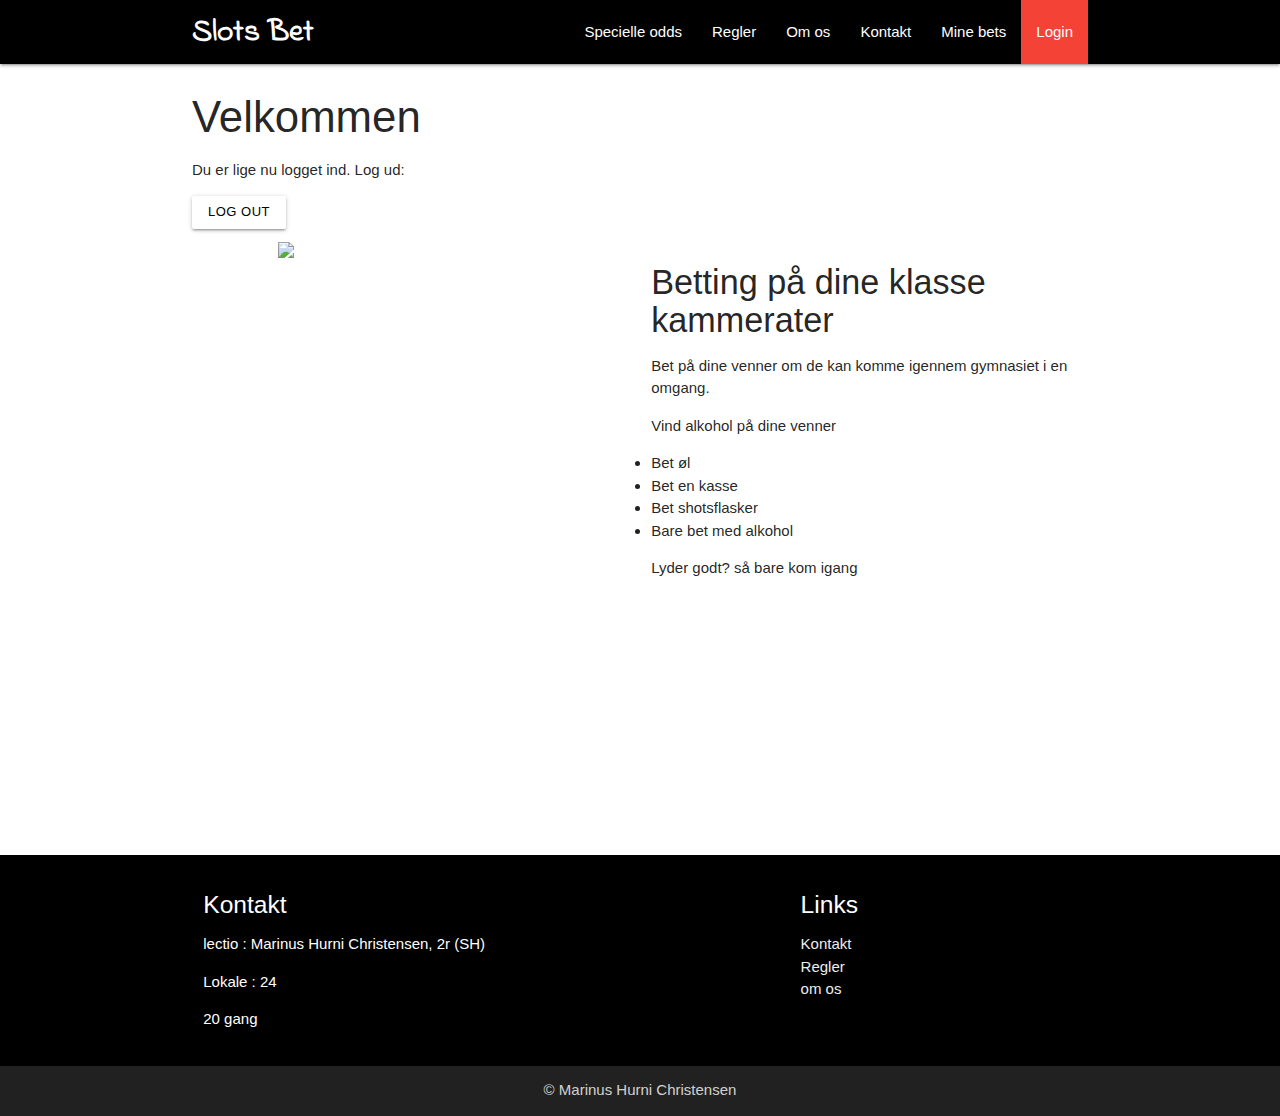
==== commit 884be317: "loloo" ====
--- a/index.html
+++ b/index.html
@@ -27,9 +27,7 @@
     <script src="https://cdnjs.cloudflare.com/ajax/libs/handlebars.js/4.1.0/handlebars.min.js"></script>
 
     <!--Google API-->
-    <script async
-    src="https://pay.google.com/gp/p/js/pay.js"
-    onload="onGooglePayLoaded()"></script>
+    <script async src="https://pay.google.com/gp/p/js/pay.js" onload="onGooglePayLoaded()"></script>
 
     <!-- FONT
   –––––––––––––––––––––––––––––––––––––––––––––––––– -->
@@ -129,7 +127,6 @@
         <div class="container" id="user_div">
             <div class="col s12 l6">
                 <h3>Velkommen</h3>
-                <p id="user_parda">Du er lige nu logget ind. Log ud: </p>
                 <p id="user_parda2">Du er lige nu logget ind. Log ud: </p>
             </div>
             <div class="col s12 l5 offset-l1">
@@ -292,6 +289,18 @@
                         <li>Bare bet med alkohol</li>
 
                         <p>Lyder godt? så bare kom igang</p>
+
+                        <pre>
+
+
+
+
+
+
+
+
+
+                        </pre>
                     </div>
                 </div>
             </div>
@@ -309,6 +318,20 @@
                     <p>Det er så nemt</p>
                     <li>Du har 14 dages retur ret</li>
                     <li>Hvis du trækker pengene ud tidligere får du kun penge for det den er faldet til</li>
+                    <pre>
+
+
+
+
+
+
+
+
+
+
+
+
+                        </pre>
                 </div>
             </div>
         </div>
@@ -332,6 +355,15 @@
                     <h5>Slots bet</h5>
                     <p>Slots bet er et firma der gør så man kan vinde øl på din venner</p>
                     <p>I tilmelder jeres klasse og i kan vinde øl på karaktere og udsmidning</p>
+
+                    <pre>
+
+
+
+
+
+                        </pre>
+
                 </div>
             </div>
         </div>
@@ -382,8 +414,24 @@
                     <p>lectio : Marinus Hurni Christensen, 2r (SH)</p>
                     <p>Lokale : 24</p>
                     <p>20 gangen</p>
-                    <button class="waves-effect waves-light btn" href="#paypal.me/MarinusC">Donere</button>
+
                     <a href="#" class="black-text">Instagram : @marinus_h_christensen</a>
+                    <pre></pre>
+                    <button class="waves-effect waves-light btn"><a class="black-text" href="https://paypal.me/MarinusC" target="_blank">Donere</a></button>
+                    <pre>
+
+
+
+
+
+
+
+
+
+
+
+
+                        </pre>
                 </div>
             </div>
         </div>
@@ -401,13 +449,26 @@
 
                     <h5>Dagens</h5>
                     <p>Vil kantinen severe nachos i dag? Nej, 10000</p>
+                    <pre>
+
+
+
+
+
+
+
+
+
+
+
+
+                        </pre>
                 </div>
             </div>
         </div>
 
         <div class="container" id="minebets-div">
 
-<<<<<<< HEAD
             <div id="everybodyelse">
                 <h3>Mine bets</h3>
                 <p>Din klasse er ikke tilmeldt Slotsbet</p>
@@ -446,9 +507,6 @@
 
 
             <div id="2R">
-=======
-            <div id="2.R">
->>>>>>> parent of 6b7ac17... The class info is hidden if you are not class
                 <h3> Mine bets </h3>
                 <form>
                     <h4>Udsmidning</h4>
@@ -832,8 +890,36 @@
 
         })
 
+        /* if (doc.data().klasse == "2.R") {
+             $('#menu-minebets').click(function () {
+                 $('#page-login').hide();
+                 $('#page-regler').hide();
+                 $('#page-one').hide();
+                 $('#page-omos').hide();
+                 $('#page-slotsnews').hide();
+                 $('#page-slotsnews').hide();
+                 $('#page-kontakt').hide();
+                 $('#page-bet').hide();
+                 $('#minebets-div').show();
+                 //$('#page-login').hide();ø
+                 $('#2R').show();
+
+             });
+         } else {
+             $('#page-login').hide();
+             $('#page-regler').hide();
+             $('#page-one').hide();
+             $('#page-omos').hide();
+             $('#page-slotsnews').hide();
+             $('#page-slotsnews').hide();
+             $('#page-kontakt').hide();
+             $('#page-bet').hide();
+             $('#minebets-div').show();
+             $('#2R').hide();
+
+         }*/
+
         $('#menu-minebets').click(function () {
-<<<<<<< HEAD
             var user = firebase.auth().currentUser;
             var firestore = firebase.firestore();
             var userId = user.uid;
@@ -857,7 +943,7 @@
                         $('#notver').hide();
                         //$('#page-login').hide();ø
                         $('#2R').show();
-                        console.log(doc.data().verified =="yes" )
+                        console.log(doc.data().verified =="yes")
                     } else if (doc.data().klasse != "2.R"){
                         $('#page-login').hide();
                         $('#page-regler').hide();
@@ -893,19 +979,6 @@
 
         })
 
-=======
-            $('#page-login').hide();
-            $('#page-regler').hide();
-            $('#page-one').hide();
-            $('#page-omos').hide();
-            $('#page-slotsnews').hide();
-            $('#page-slotsnews').hide();
-            $('#page-kontakt').hide();
-            $('#page-bet').hide();
-            $('#minebets-div').show();
-            //$('#page-login').hide();ø
-        });
->>>>>>> parent of 6b7ac17... The class info is hidden if you are not class
 
         $('#menu-minebets2').click(function () {
             $('#page-login').hide();
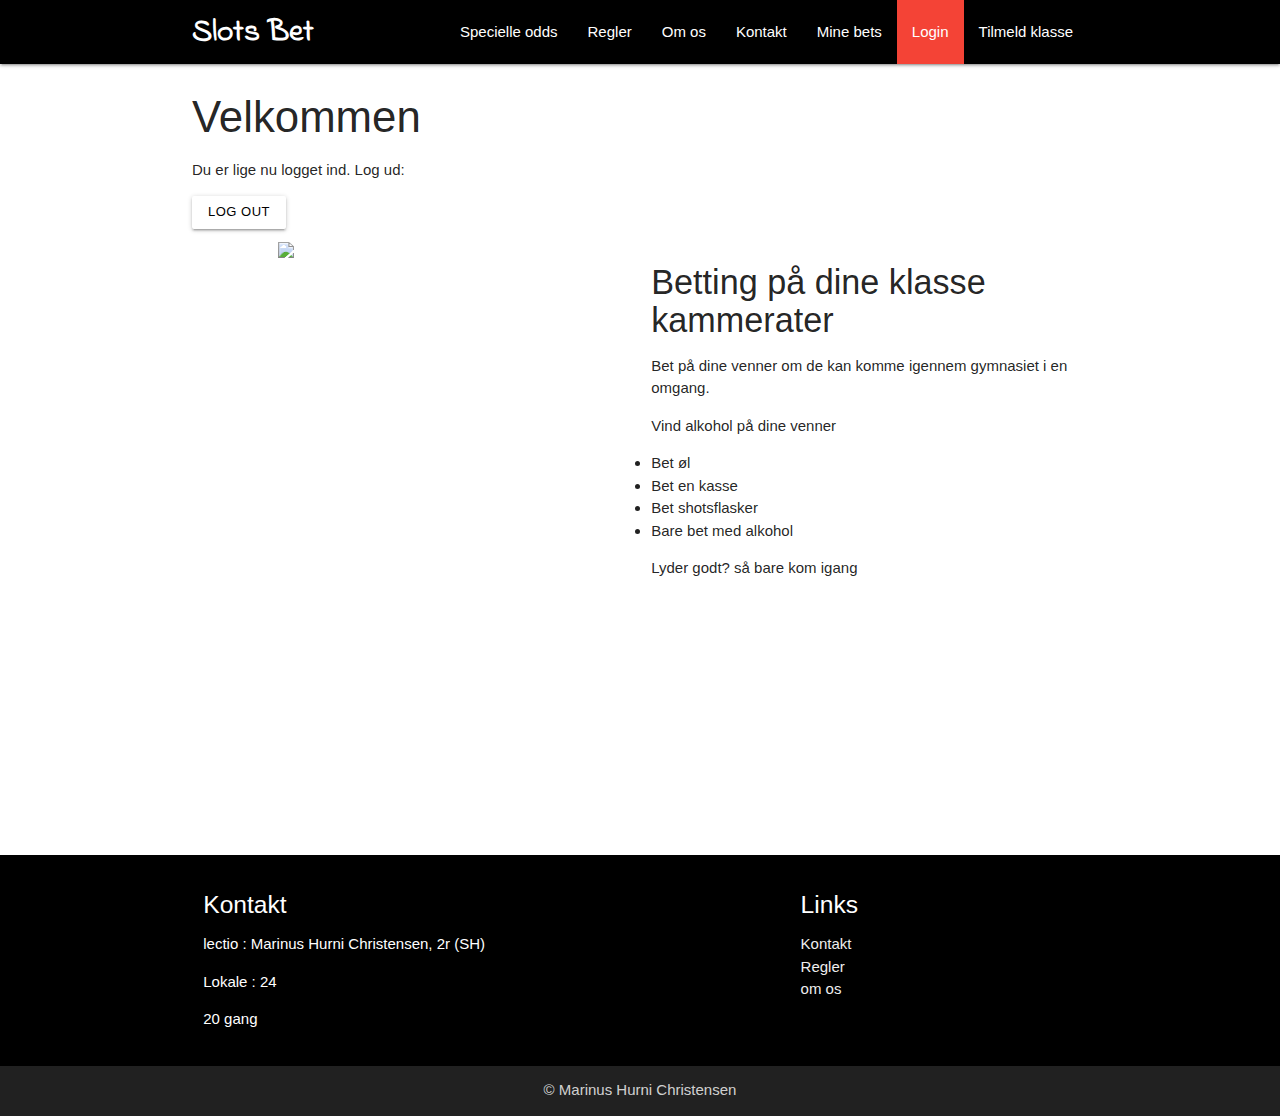
==== commit d470d934: "asdasd" ====
--- a/index.html
+++ b/index.html
@@ -71,6 +71,7 @@
                         <li id="menu-page-kontakt"><a href="#kontakt">Kontakt</a></li>
                         <li id="menu-minebets"><a href="#minebets">Mine bets</a></li>
                         <li id="menu-page-login" class="red"><a href="#login">Login</a></li>
+                        <li id="menu-tilmeld"><a href="#tilmeld">Tilmeld klasse</a></li>
                     </ul>
                 </div>
             </div>
@@ -83,6 +84,7 @@
             <li id="menu-page-omos2"><a href="#om os">Om os</a></li>
             <li id="menu-page-kontakt2"><a href="#kontakt">Kontakt</a></li>
             <li id="menu-minebets2"><a href="#minebets">Mine bets</a></li>
+            <li id="menu-tilmeld2"><a href="#tilmeld">Tilmeld klasse</a></li>
 
             <div class="container" id="login_div">
                 <div class="z-depth-3 y-depth-3 x-depth-3 grey green-text lighten-4 row"
@@ -219,7 +221,7 @@
 
                 <div class="input-field col s12">
                     <select id='klasse_field'>
-                        <option value="disabled">Vælg klasse HTX</option>
+                        <option value="disabled">Vælg klasse</option>
                         <option value="1.A">1.A</option>
                         <option value="1.B">1.B</option>
                         <option value="1.C">1.C</option>
@@ -417,7 +419,8 @@
 
                     <a href="#" class="black-text">Instagram : @marinus_h_christensen</a>
                     <pre></pre>
-                    <button class="waves-effect waves-light btn"><a class="black-text" href="https://paypal.me/MarinusC" target="_blank">Donere</a></button>
+                    <button class="waves-effect waves-light btn"><a class="black-text" href="https://paypal.me/MarinusC"
+                            target="_blank">Donere</a></button>
                     <pre>
 
 
@@ -449,6 +452,66 @@
 
                     <h5>Dagens</h5>
                     <p>Vil kantinen severe nachos i dag? Nej, 10000</p>
+                    <pre>
+
+
+
+
+
+
+
+
+
+
+
+
+                        </pre>
+                </div>
+            </div>
+        </div>
+
+        <div id="page-tilmeld">
+            <div class="row">
+                <div class="col s12 l1 offset-l1">
+                </div>
+                <div class="col s12 l10">
+
+                    <h4>Tilmeld din klasse</h4>
+
+                    <p><b>Klasse</b></p>
+                    <div class="input-field col s12"></div>
+                        <select id='klasse_field'>
+                            <option value="disabled">Vælg klasse</option>
+                            <option value="1.A">1.A</option>
+                            <option value="1.B">1.B</option>
+                            <option value="1.C">1.C</option>
+                            <option value="1.D">1.D</option>
+                            <option value="1.E">1.E</option>
+                            <option value="1.F">1.F</option>
+                            <option value="1.H">1.H</option>
+                            <option value="1.R">1.R</option>
+                            <option value="1.S">1.S</option>
+                            <option value="1.X">1.x</option>
+                            <option value="2.A">2.A</option>
+                            <option value="2.B">2.B</option>
+                            <option value="2.C">2.C</option>
+                            <option value="2.D">2.D</option>
+                            <option value="2.E">2.E</option>
+                            <option value="2.F">2.F</option>
+                            <option value="2.R">2.R</option>
+                            <option value="2.S">2.S</option>
+                            <option value="2.X">2.x</option>
+                            <option value="2.Y">2.Y</option>
+                            <option value="3.R">3.R</option>
+                            <option value="3.X">3.X</option>
+                            <option value="3.Y">3.Y</option>
+                            <option value="3.Z">3.Z</option>
+                            <option value="3.A">3.A</option>
+                            <option value="3.B">3.B</option>
+                            <option value="3.C">3.C</option>
+                            <option value="3.D">3.D</option>
+                        </select>
+                    </div>
                     <pre>
 
 
@@ -490,7 +553,7 @@
             <div id="notver">
                 <h3>Mine bets</h3>
                 <p>Du er ikke verified</p>
-                <p>Vent med at bette</p>
+                <p>Vent på at blive verified</p>
                 <pre>
 
 
@@ -659,6 +722,11 @@
 
         </div>
 
+
+
+
+
+
     </main>
 
     <footer class="page-footer black">
@@ -710,6 +778,7 @@
             $('#page-slotsnews').hide();
             $('#page-kontakt').hide();
             $('#page-bet').hide();
+            $('#page-tilmeld').hide();
             //$('#page-login').hide();ø
         });
 
@@ -722,6 +791,7 @@
             $('#page-slotsnews').hide();
             $('#page-kontakt').hide();
             $('#page-bet').hide();
+            $('#page-tilmeld').hide();
             //$('#page-login').hide();ø
         });
         $('#home2').click(function () {
@@ -733,6 +803,7 @@
             $('#page-slotsnews').hide();
             $('#page-kontakt').hide();
             $('#page-bet').hide();
+            $('#page-tilmeld').hide();
             //$('#page-login').hide();ø
         });
 
@@ -745,6 +816,7 @@
             $('#page-slotsnews').hide();
             $('#page-kontakt').hide();
             $('#page-bet').hide();
+            $('#page-tilmeld').hide();
             //$('#page-login').hide();ø
         });
         $('#menu-page-omos3').click(function () {
@@ -756,6 +828,7 @@
             $('#page-slotsnews').hide();
             $('#page-kontakt').hide();
             $('#page-bet').hide();
+            $('#page-tilmeld').hide();
             //$('#page-login').hide();ø
         });
 
@@ -769,6 +842,7 @@
             $('#page-slotsnews').hide();
             $('#page-kontakt').hide();
             $('#page-bet').hide();
+            $('#page-tilmeld').hide();
             //$('#page-login').hide();ø
         });
         $('#menu-page-regler3').click(function () {
@@ -780,6 +854,7 @@
             $('#page-slotsnews').hide();
             $('#page-kontakt').hide();
             $('#page-bet').hide();
+            $('#page-tilmeld').hide();
             //$('#page-login').hide();ø
         });
 
@@ -792,6 +867,7 @@
             $('#page-slotsnews').hide();
             $('#page-kontakt').hide();
             $('#page-bet').hide();
+            $('#page-tilmeld').hide();
             //$('#page-login').hide();ø
         });
 
@@ -805,6 +881,7 @@
             $('#page-slotsnews').hide();
             $('#page-kontakt').show();
             $('#page-bet').hide();
+            $('#page-tilmeld').hide();
             //$('#page-login').hide();ø
         });
 
@@ -818,6 +895,7 @@
             $('#page-slotsnews').hide();
             $('#page-kontakt').show();
             $('#page-bet').hide();
+            $('#page-tilmeld').hide();
             //$('#page-login').hide();ø
         });
 
@@ -831,6 +909,7 @@
             $('#page-slotsnews').hide();
             $('#page-kontakt').show();
             $('#page-bet').hide();
+            $('#page-tilmeld').hide();
             //$('#page-login').hide();ø
         });
 
@@ -844,6 +923,7 @@
             $('#page-slotsnews').hide();
             $('#page-kontakt').hide();
             $('#page-bet').show();
+            $('#page-tilmeld').hide();
             //$('#page-login').hide();ø
         });
 
@@ -857,6 +937,7 @@
             $('#page-slotsnews').hide();
             $('#page-kontakt').hide();
             $('#page-bet').show();
+            $('#page-tilmeld').hide();
             //$('#page-login').hide();ø
         });
 
@@ -872,6 +953,7 @@
             $('#page-slotsnews').hide();
             $('#page-kontakt').hide();
             $('#page-bet').hide();
+            $('#page-tilmeld').hide();
         })
         $('#createuser_2').click(function () {
             $('#login_div').hide();
@@ -889,35 +971,6 @@
             //$('#page-login').hide();
 
         })
-
-        /* if (doc.data().klasse == "2.R") {
-             $('#menu-minebets').click(function () {
-                 $('#page-login').hide();
-                 $('#page-regler').hide();
-                 $('#page-one').hide();
-                 $('#page-omos').hide();
-                 $('#page-slotsnews').hide();
-                 $('#page-slotsnews').hide();
-                 $('#page-kontakt').hide();
-                 $('#page-bet').hide();
-                 $('#minebets-div').show();
-                 //$('#page-login').hide();ø
-                 $('#2R').show();
-
-             });
-         } else {
-             $('#page-login').hide();
-             $('#page-regler').hide();
-             $('#page-one').hide();
-             $('#page-omos').hide();
-             $('#page-slotsnews').hide();
-             $('#page-slotsnews').hide();
-             $('#page-kontakt').hide();
-             $('#page-bet').hide();
-             $('#minebets-div').show();
-             $('#2R').hide();
-
-         }*/
 
         $('#menu-minebets').click(function () {
             var user = firebase.auth().currentUser;
@@ -941,10 +994,11 @@
                         $('#minebets-div').show();
                         $('#everybodyelse').hide();
                         $('#notver').hide();
+                        $('#page-tilmeld').hide();
                         //$('#page-login').hide();ø
                         $('#2R').show();
-                        console.log(doc.data().verified =="yes")
-                    } else if (doc.data().klasse != "2.R"){
+                        console.log(doc.data().verified == "yes")
+                    } else if (doc.data().klasse != "2.R") {
                         $('#page-login').hide();
                         $('#page-regler').hide();
                         $('#page-one').hide();
@@ -957,7 +1011,9 @@
                         $('#minebets-div').show();
                         $('#everybodyelse').show();
                         $('#notver').hide();
-                    }else if(doc.data().verified != "yes"){
+                        $('#verfnot').hide();
+                        $('#page-tilmeld').hide();
+                    } else if (doc.data().verified != "yes") {
                         $('#page-login').hide();
                         $('#page-regler').hide();
                         $('#page-one').hide();
@@ -970,6 +1026,8 @@
                         $('#minebets-div').show();
                         $('#notver').show();
                         $('#everybodyelse').hide();
+                        $('#verfnot').hide();
+                        $('#page-tilmeld').hide();
                     }
                 }
             }).catch(function (error) {
@@ -977,8 +1035,7 @@
             })
 
 
-        })
-
+        });
 
         $('#menu-minebets2').click(function () {
             $('#page-login').hide();
@@ -990,6 +1047,35 @@
             $('#page-kontakt').hide();
             $('#page-bet').hide();
             $('#minebets-div').show();
+            $('#page-tilmeld').hide();
+            //$('#page-login').hide();ø
+        });
+
+        $('#menu-tilmeld').click(function () {
+            $('#page-login').hide();
+            $('#page-regler').hide();
+            $('#page-one').hide();
+            $('#page-omos').hide();
+            $('#page-slotsnews').hide();
+            $('#page-slotsnews').hide();
+            $('#page-kontakt').hide();
+            $('#page-bet').hide();
+            $('#page-tilmeld').show();
+            $('#minebets-div').hide();
+            //$('#page-login').hide();ø
+        });
+
+        $('#menu-tilmeld2').click(function () {
+            $('#page-login').hide();
+            $('#page-regler').hide();
+            $('#page-one').hide();
+            $('#page-omos').hide();
+            $('#page-slotsnews').hide();
+            $('#page-slotsnews').hide();
+            $('#page-kontakt').hide();
+            $('#page-bet').hide();
+            $('#page-tilmeld').show();
+            $('#minebets-div').hide();
             //$('#page-login').hide();ø
         });
 
@@ -1013,6 +1099,7 @@
             }
         });
 
+        $('#notver').hide();
         $("#2R").hide();
         $("#hhxklasse").hide();
         $("#htxklasse").hide();
@@ -1025,8 +1112,7 @@
         $('#page-kontakt').hide();
         $('#page-bet').hide();
         $('#createlogin_div').hide();
-
-
+        $('#page-tilmeld').hide();
 
 
         $(document).ready(function () {
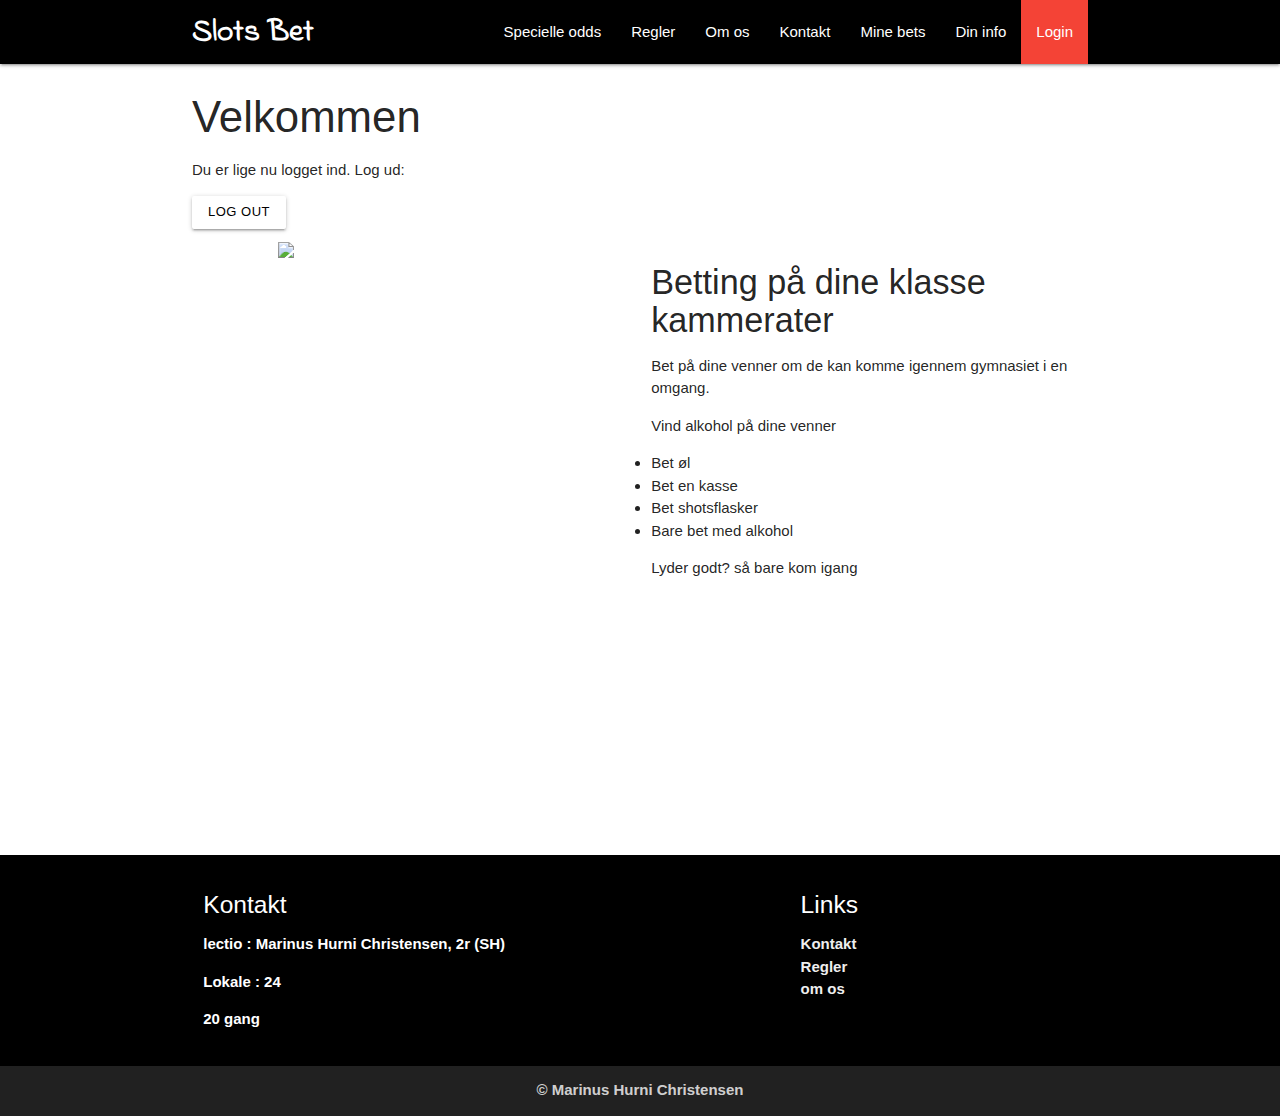
==== commit dccbe779: "adding a change function to change your info" ====
--- a/index.html
+++ b/index.html
@@ -70,8 +70,8 @@
                         <li id="menu-page-omos"><a href="#om os">Om os</a></li>
                         <li id="menu-page-kontakt"><a href="#kontakt">Kontakt</a></li>
                         <li id="menu-minebets"><a href="#minebets">Mine bets</a></li>
+                        <li id="menu-info"><a href="#info" onclick="get_info();">Din info</a></li>
                         <li id="menu-page-login" class="red"><a href="#login">Login</a></li>
-                        <li id="menu-tilmeld"><a href="#tilmeld">Tilmeld klasse</a></li>
                     </ul>
                 </div>
             </div>
@@ -84,7 +84,7 @@
             <li id="menu-page-omos2"><a href="#om os">Om os</a></li>
             <li id="menu-page-kontakt2"><a href="#kontakt">Kontakt</a></li>
             <li id="menu-minebets2"><a href="#minebets">Mine bets</a></li>
-            <li id="menu-tilmeld2"><a href="#tilmeld">Tilmeld klasse</a></li>
+            <li id="menu-info"><a href="#info" onclick="get_info();">Din info</a></li>
 
             <div class="container" id="login_div">
                 <div class="z-depth-3 y-depth-3 x-depth-3 grey green-text lighten-4 row"
@@ -307,6 +307,92 @@
                 </div>
             </div>
         </div>
+
+        <div class="container" style="margin-top: 1%">
+            <div id="page-info">
+                <div class="row">
+                    <div class="col s12 8 offset-l1">
+                        <h3>Dine informationer</h3>
+
+                        <p id="info">Navn:</p>
+                        <P id="info1">Brugernavn:</P>
+                        <p id="info2">Klasse:</p>
+                        <p id="info3">verified:</p>
+
+                        <button class="waves-effect waves-light btn"><a class="white-text" href="#info"
+                                id="page-changebut">Ændre informationer</a></button>
+
+                        
+
+                    </div>
+                    <div id="page-change" class="col s12 l3">
+                                                     
+        <p><b>Fornavn</b></p>
+        <input id="fornavnchange"></input>
+        <p><b>Efternavn</b></p>
+        <input id="efternavnchange">
+        <p><b>Brugernavn</b</p>
+        <input id="usernamechange">
+        <p><b>Klasse</b></p>
+                <select id='klassechange'>
+                    <option value="disabled">Vælg klasse</option>
+                    <option value="1.A">1.A</option>
+                    <option value="1.B">1.B</option>
+                    <option value="1.C">1.C</option>
+                    <option value="1.D">1.D</option>
+                    <option value="1.E">1.E</option>
+                    <option value="1.F">1.F</option>
+                    <option value="1.H">1.H</option>
+                    <option value="1.R">1.R</option>
+                    <option value="1.S">1.S</option>
+                    <option value="1.X">1.x</option>
+                    <option value="2.A">2.A</option>
+                    <option value="2.B">2.B</option>
+                    <option value="2.C">2.C</option>
+                    <option value="2.D">2.D</option>
+                    <option value="2.E">2.E</option>
+                    <option value="2.F">2.F</option>
+                    <option value="2.R">2.R</option>
+                    <option value="2.S">2.S</option>
+                    <option value="2.X">2.x</option>
+                    <option value="2.Y">2.Y</option>
+                    <option value="3.R">3.R</option>
+                    <option value="3.X">3.X</option>
+                    <option value="3.Y">3.Y</option>
+                    <option value="3.Z">3.Z</option>
+                    <option value="3.A">3.A</option>
+                    <option value="3.B">3.B</option>
+                    <option value="3.C">3.C</option>
+                    <option value="3.D">3.D</option>
+                </select>
+
+
+
+                    </div>
+                </div>
+                <script>
+                        $('#page-change').hide();
+                        $('#page-changebut').click(function () {
+                            $('#page-change').toggle("slide");
+                        });
+                    </script>
+                    
+                       
+                    <pre>
+
+
+
+
+
+
+
+
+
+                        </pre>
+            </div>
+        </div>
+
+
         <div id="page-regler">
             <div class="row">
                 <div class="col s12 l4 offset-l2">
@@ -369,41 +455,6 @@
                 </div>
             </div>
         </div>
-        </div>
-
-        <div id="page-slotsnews">
-            <div class="row">
-                <div class="col s12 l6 offset-l2">
-                    <script>
-                        function SlotsNEWS() {
-
-                            $.getJSON("Slotsnews.json", function (json) {
-                                console.log(json); // this will show the info it in firebug console
-                            });
-                        }
-                    </script>
-                    <div class="col s12 l4"> <img
-                            src="https://www.slotsnews.dk/wp-content/uploads/2019/01/slotsnews_V2_X2.png">
-
-                    </div>
-                </div>
-
-                <div class="col s12 l4">
-
-                    <label>Filter</label>
-                    <select class="browser-default">
-                        <option value="" disabled selected>Choose your option</option>
-                        <option value="1" onclick="late()">Latest</option>
-                        <option value="2" onclick="first()">First</option>
-                    </select>
-                </div>
-
-            </div>
-
-
-        </div>
-        </div>
-        </div>
 
         <div id="page-kontakt">
             <div class="row">
@@ -470,66 +521,6 @@
             </div>
         </div>
 
-        <div id="page-tilmeld">
-            <div class="row">
-                <div class="col s12 l1 offset-l1">
-                </div>
-                <div class="col s12 l10">
-
-                    <h4>Tilmeld din klasse</h4>
-
-                    <p><b>Klasse</b></p>
-                    <div class="input-field col s12"></div>
-                        <select id='klasse_field'>
-                            <option value="disabled">Vælg klasse</option>
-                            <option value="1.A">1.A</option>
-                            <option value="1.B">1.B</option>
-                            <option value="1.C">1.C</option>
-                            <option value="1.D">1.D</option>
-                            <option value="1.E">1.E</option>
-                            <option value="1.F">1.F</option>
-                            <option value="1.H">1.H</option>
-                            <option value="1.R">1.R</option>
-                            <option value="1.S">1.S</option>
-                            <option value="1.X">1.x</option>
-                            <option value="2.A">2.A</option>
-                            <option value="2.B">2.B</option>
-                            <option value="2.C">2.C</option>
-                            <option value="2.D">2.D</option>
-                            <option value="2.E">2.E</option>
-                            <option value="2.F">2.F</option>
-                            <option value="2.R">2.R</option>
-                            <option value="2.S">2.S</option>
-                            <option value="2.X">2.x</option>
-                            <option value="2.Y">2.Y</option>
-                            <option value="3.R">3.R</option>
-                            <option value="3.X">3.X</option>
-                            <option value="3.Y">3.Y</option>
-                            <option value="3.Z">3.Z</option>
-                            <option value="3.A">3.A</option>
-                            <option value="3.B">3.B</option>
-                            <option value="3.C">3.C</option>
-                            <option value="3.D">3.D</option>
-                        </select>
-                    </div>
-                    <pre>
-
-
-
-
-
-
-
-
-
-
-
-
-                        </pre>
-                </div>
-            </div>
-        </div>
-
         <div class="container" id="minebets-div">
 
             <div id="everybodyelse">
@@ -567,7 +558,7 @@
 
                     </pre>
             </div>
-
+            8
 
             <div id="2R">
                 <h3> Mine bets </h3>
@@ -724,9 +715,6 @@
 
 
 
-
-
-
     </main>
 
     <footer class="page-footer black">
@@ -776,9 +764,9 @@
             $('#page-one').hide();
             $('#page-omos').hide();
             $('#page-slotsnews').hide();
-            $('#page-kontakt').hide();
-            $('#page-bet').hide();
-            $('#page-tilmeld').hide();
+            $('#page-info').hide();
+            $('#page-kontakt').hide();
+            $('#page-bet').hide();
             //$('#page-login').hide();ø
         });
 
@@ -788,10 +776,36 @@
             $('#page-regler').hide();
             $('#page-one').show();
             $('#page-omos').hide();
-            $('#page-slotsnews').hide();
-            $('#page-kontakt').hide();
-            $('#page-bet').hide();
-            $('#page-tilmeld').hide();
+            $('#page-info').hide();
+            $('#page-slotsnews').hide();
+            $('#page-kontakt').hide();
+            $('#page-bet').hide();
+            //$('#page-login').hide();ø
+        });
+
+        $('#menu-info').click(function () {
+            $('#minebets-div').hide();
+            $('#page-login').hide();
+            $('#page-regler').hide();
+            $('#page-one').hide();
+            $('#page-omos').hide();
+            $('#page-slotsnews').hide();
+            $('#page-info').show();
+            $('#page-kontakt').hide();
+            $('#page-bet').hide();
+            //$('#page-login').hide();ø
+        });
+
+        $('#menu-info2').click(function () {
+            $('#minebets-div').hide();
+            $('#page-login').hide();
+            $('#page-regler').hide();
+            $('#page-one').hode();
+            $('#page-omos').hide();
+            $('#page-info').show();
+            $('#page-slotsnews').hide();
+            $('#page-kontakt').hide();
+            $('#page-bet').hide();
             //$('#page-login').hide();ø
         });
         $('#home2').click(function () {
@@ -801,9 +815,9 @@
             $('#page-one').show();
             $('#page-omos').hide();
             $('#page-slotsnews').hide();
-            $('#page-kontakt').hide();
-            $('#page-bet').hide();
-            $('#page-tilmeld').hide();
+            $('#page-info').hide();
+            $('#page-kontakt').hide();
+            $('#page-bet').hide();
             //$('#page-login').hide();ø
         });
 
@@ -814,21 +828,21 @@
             $('#page-one').hide();
             $('#page-omos').show();
             $('#page-slotsnews').hide();
-            $('#page-kontakt').hide();
-            $('#page-bet').hide();
-            $('#page-tilmeld').hide();
+            $('#page-info').hide();
+            $('#page-kontakt').hide();
+            $('#page-bet').hide();
             //$('#page-login').hide();ø
         });
         $('#menu-page-omos3').click(function () {
             $('#minebets-div').hide();
             $('#page-login').hide();
             $('#page-regler').hide();
+            $('#page-info').hide();
             $('#page-one').hide();
             $('#page-omos').show();
             $('#page-slotsnews').hide();
             $('#page-kontakt').hide();
             $('#page-bet').hide();
-            $('#page-tilmeld').hide();
             //$('#page-login').hide();ø
         });
 
@@ -837,12 +851,12 @@
             $('#minebets-div').hide();
             $('#page-login').hide();
             $('#page-regler').show();
-            $('#page-one').hide();
-            $('#page-omos').hide();
-            $('#page-slotsnews').hide();
-            $('#page-kontakt').hide();
-            $('#page-bet').hide();
-            $('#page-tilmeld').hide();
+            $('#page-info').hide();
+            $('#page-one').hide();
+            $('#page-omos').hide();
+            $('#page-slotsnews').hide();
+            $('#page-kontakt').hide();
+            $('#page-bet').hide();
             //$('#page-login').hide();ø
         });
         $('#menu-page-regler3').click(function () {
@@ -850,11 +864,11 @@
             $('#page-login').hide();
             $('#page-regler').show();
             $('#page-one').hide();
-            $('#page-omos').hide();
-            $('#page-slotsnews').hide();
-            $('#page-kontakt').hide();
-            $('#page-bet').hide();
-            $('#page-tilmeld').hide();
+            $('#page-info').hide();
+            $('#page-omos').hide();
+            $('#page-slotsnews').hide();
+            $('#page-kontakt').hide();
+            $('#page-bet').hide();
             //$('#page-login').hide();ø
         });
 
@@ -867,7 +881,6 @@
             $('#page-slotsnews').hide();
             $('#page-kontakt').hide();
             $('#page-bet').hide();
-            $('#page-tilmeld').hide();
             //$('#page-login').hide();ø
         });
 
@@ -878,10 +891,10 @@
             $('#page-one').hide();
             $('#page-omos').hide();
             $('#page-slotsnews').hide();
+            $('#page-info').hide();
             $('#page-slotsnews').hide();
             $('#page-kontakt').show();
             $('#page-bet').hide();
-            $('#page-tilmeld').hide();
             //$('#page-login').hide();ø
         });
 
@@ -891,11 +904,11 @@
             $('#page-regler').hide();
             $('#page-one').hide();
             $('#page-omos').hide();
+            $('#page-info').hide();
             $('#page-slotsnews').hide();
             $('#page-slotsnews').hide();
             $('#page-kontakt').show();
             $('#page-bet').hide();
-            $('#page-tilmeld').hide();
             //$('#page-login').hide();ø
         });
 
@@ -908,8 +921,8 @@
             $('#page-slotsnews').hide();
             $('#page-slotsnews').hide();
             $('#page-kontakt').show();
-            $('#page-bet').hide();
-            $('#page-tilmeld').hide();
+            $('#page-info').hide();
+            $('#page-bet').hide();
             //$('#page-login').hide();ø
         });
 
@@ -921,9 +934,9 @@
             $('#page-omos').hide();
             $('#page-slotsnews').hide();
             $('#page-slotsnews').hide();
+            $('#page-info').hide();
             $('#page-kontakt').hide();
             $('#page-bet').show();
-            $('#page-tilmeld').hide();
             //$('#page-login').hide();ø
         });
 
@@ -936,8 +949,8 @@
             $('#page-slotsnews').hide();
             $('#page-slotsnews').hide();
             $('#page-kontakt').hide();
+            $('#page-info').hide();
             $('#page-bet').show();
-            $('#page-tilmeld').hide();
             //$('#page-login').hide();ø
         });
 
@@ -953,7 +966,7 @@
             $('#page-slotsnews').hide();
             $('#page-kontakt').hide();
             $('#page-bet').hide();
-            $('#page-tilmeld').hide();
+            $('#page-info').hide();
         })
         $('#createuser_2').click(function () {
             $('#login_div').hide();
@@ -971,6 +984,35 @@
             //$('#page-login').hide();
 
         })
+
+        /* if (doc.data().klasse == "2.R") {
+             $('#menu-minebets').click(function () {
+                 $('#page-login').hide();
+                 $('#page-regler').hide();
+                 $('#page-one').hide();
+                 $('#page-omos').hide();
+                 $('#page-slotsnews').hide();
+                 $('#page-slotsnews').hide();
+                 $('#page-kontakt').hide();
+                 $('#page-bet').hide();
+                 $('#minebets-div').show();
+                 //$('#page-login').hide();ø
+                 $('#2R').show();
+
+             });
+         } else {
+             $('#page-login').hide();
+             $('#page-regler').hide();
+             $('#page-one').hide();
+             $('#page-omos').hide();
+             $('#page-slotsnews').hide();
+             $('#page-slotsnews').hide();
+             $('#page-kontakt').hide();
+             $('#page-bet').hide();
+             $('#minebets-div').show();
+             $('#2R').hide();
+
+         }*/
 
         $('#menu-minebets').click(function () {
             var user = firebase.auth().currentUser;
@@ -994,7 +1036,7 @@
                         $('#minebets-div').show();
                         $('#everybodyelse').hide();
                         $('#notver').hide();
-                        $('#page-tilmeld').hide();
+                        $('#page-info').hide();
                         //$('#page-login').hide();ø
                         $('#2R').show();
                         console.log(doc.data().verified == "yes")
@@ -1012,7 +1054,7 @@
                         $('#everybodyelse').show();
                         $('#notver').hide();
                         $('#verfnot').hide();
-                        $('#page-tilmeld').hide();
+                        $('#page-info').hide();
                     } else if (doc.data().verified != "yes") {
                         $('#page-login').hide();
                         $('#page-regler').hide();
@@ -1027,7 +1069,7 @@
                         $('#notver').show();
                         $('#everybodyelse').hide();
                         $('#verfnot').hide();
-                        $('#page-tilmeld').hide();
+                        $('#page-info').hide();
                     }
                 }
             }).catch(function (error) {
@@ -1035,7 +1077,8 @@
             })
 
 
-        });
+        })
+
 
         $('#menu-minebets2').click(function () {
             $('#page-login').hide();
@@ -1047,35 +1090,7 @@
             $('#page-kontakt').hide();
             $('#page-bet').hide();
             $('#minebets-div').show();
-            $('#page-tilmeld').hide();
-            //$('#page-login').hide();ø
-        });
-
-        $('#menu-tilmeld').click(function () {
-            $('#page-login').hide();
-            $('#page-regler').hide();
-            $('#page-one').hide();
-            $('#page-omos').hide();
-            $('#page-slotsnews').hide();
-            $('#page-slotsnews').hide();
-            $('#page-kontakt').hide();
-            $('#page-bet').hide();
-            $('#page-tilmeld').show();
-            $('#minebets-div').hide();
-            //$('#page-login').hide();ø
-        });
-
-        $('#menu-tilmeld2').click(function () {
-            $('#page-login').hide();
-            $('#page-regler').hide();
-            $('#page-one').hide();
-            $('#page-omos').hide();
-            $('#page-slotsnews').hide();
-            $('#page-slotsnews').hide();
-            $('#page-kontakt').hide();
-            $('#page-bet').hide();
-            $('#page-tilmeld').show();
-            $('#minebets-div').hide();
+            $('#page-info').hide();
             //$('#page-login').hide();ø
         });
 
@@ -1112,7 +1127,9 @@
         $('#page-kontakt').hide();
         $('#page-bet').hide();
         $('#createlogin_div').hide();
-        $('#page-tilmeld').hide();
+        $('#page-info').hide();
+
+
 
 
         $(document).ready(function () {
@@ -1133,7 +1150,7 @@
         };
         firebase.initializeApp(config);
     </script>
-
+    <script src="changestuf.js"></script>
     <script src="quickhold.js"></script>
     <script src="googleapi.js"></script>
 
